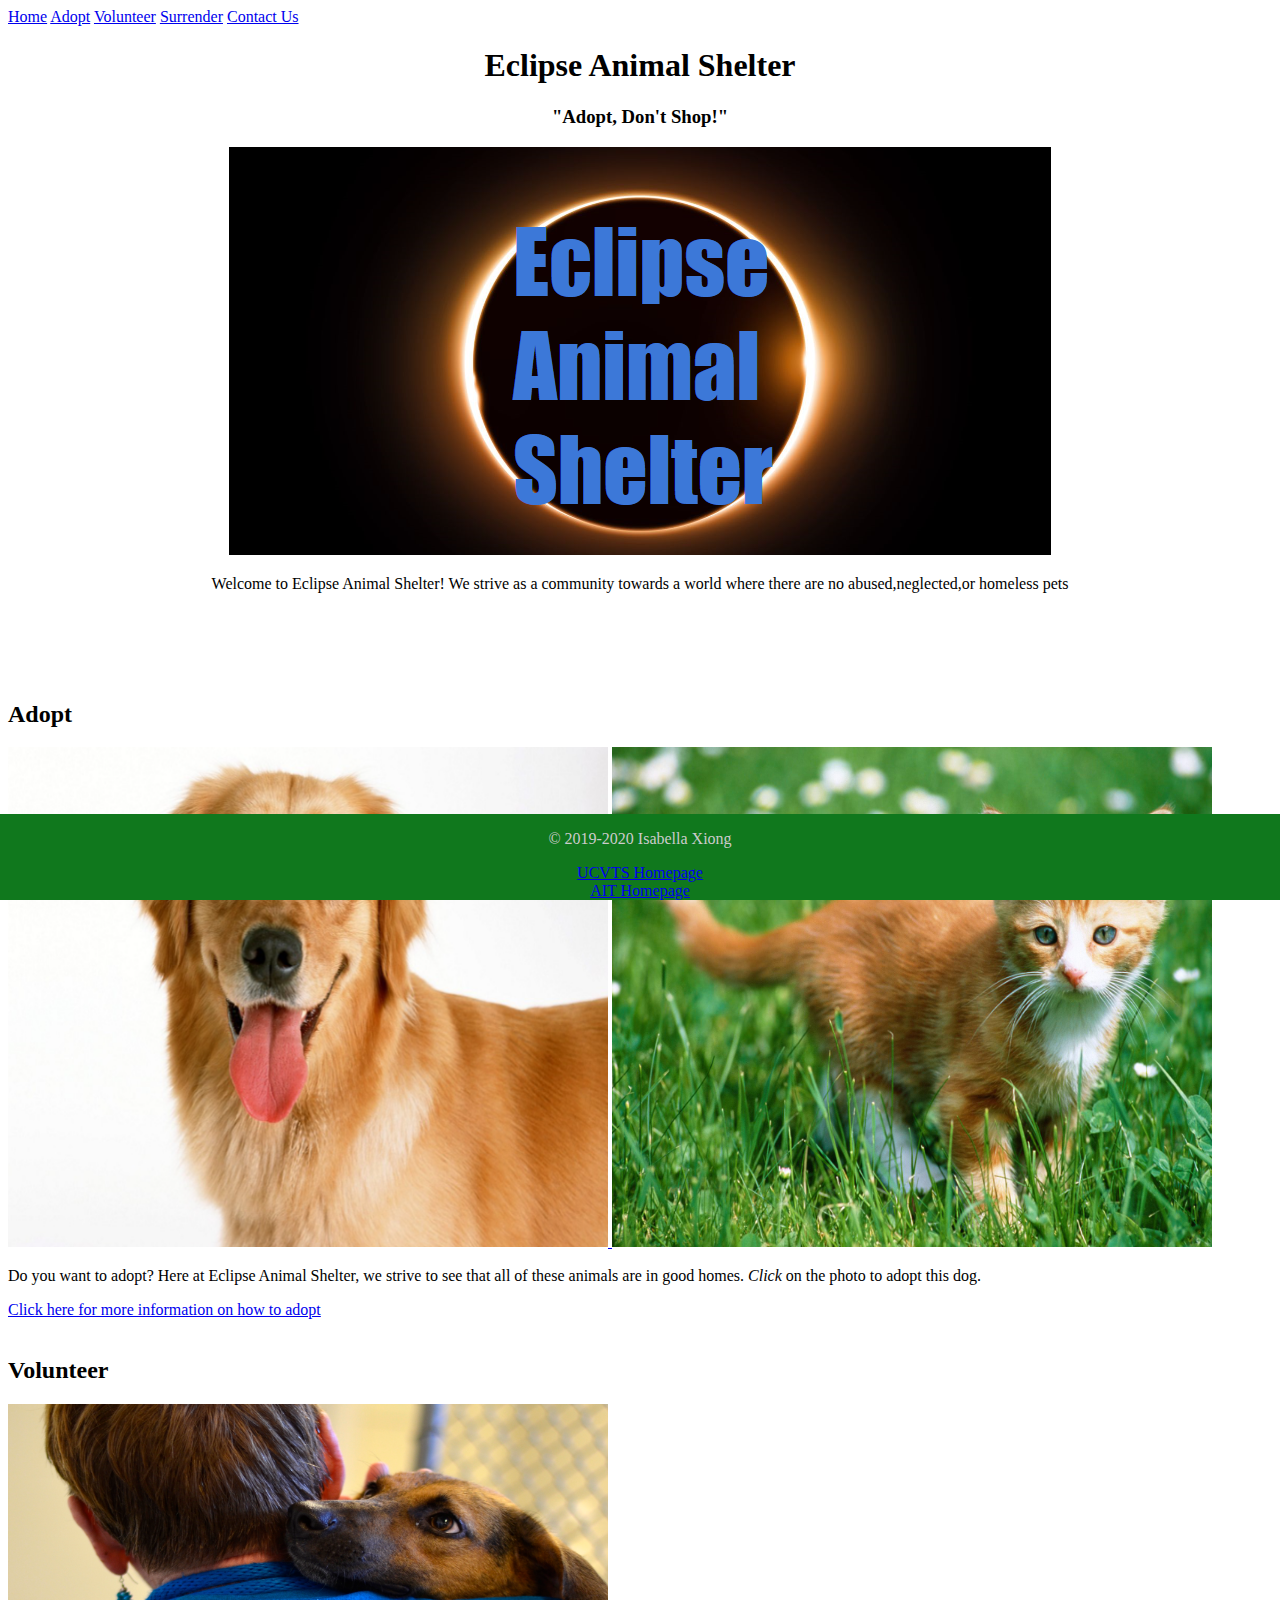
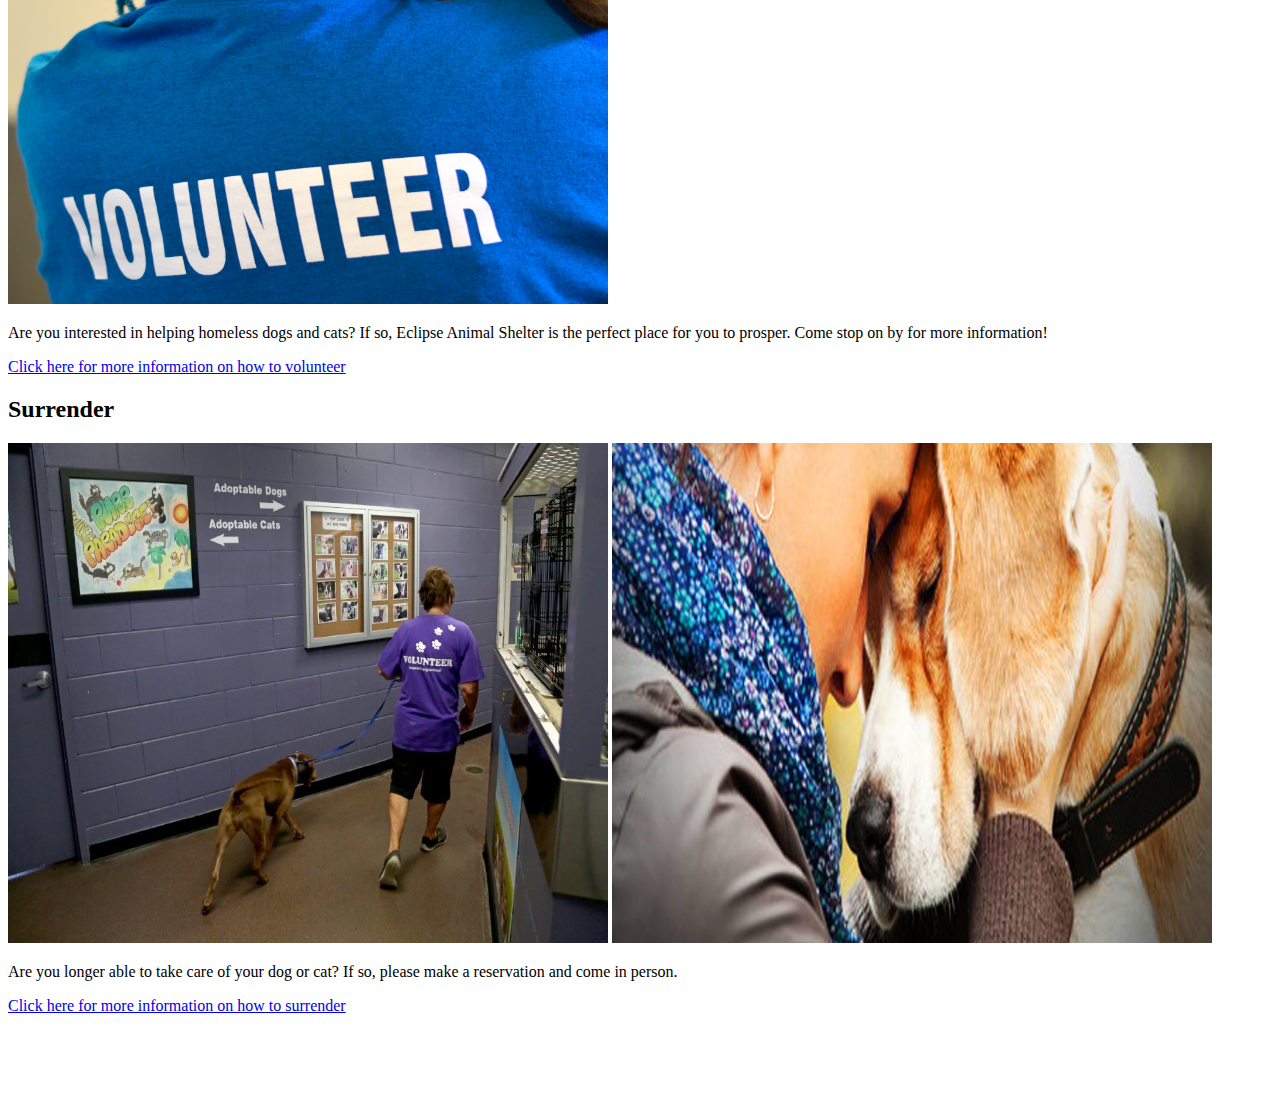
==== index.html @ 8d834b3f "finished" ====
<!DOCTYPE html>

<html>

<head>
    <title>Eclipse Animal Shelter</title>
    <link rel="stylesheet" href="styling.css" />
</head>
<header>
  <div class="header">
      <a href="index.html">Home</a>
      <a href="adopt.html">Adopt</a>
      <a href="volunteer.html">Volunteer</a>
      <a href="surrender.html">Surrender</a>
      <a href="contactus.html"> Contact Us </a>
  </div>
</header>

<body>
    <h1 class="apcsp" style="text-align:center;">Eclipse Animal Shelter</h1>
    <h3 style="text-align:center;"> "Adopt, Don't Shop!" </h3>
    <p style="text-align:center;"><img src="images/Drawing.PNG"></p>
    <p class="apcsp" style="text-align:center;"> Welcome to Eclipse Animal Shelter! We strive as a community towards a world where there are no abused,neglected,or homeless pets </p>
    <br>
    <br>
    <br>
    <br>
    <h2> Adopt </h2>
    <a href="adopt.html">
        <img src="images/GoldenR.PNG" height="500px" width="600px">
    </a>
    <img src="images/cat.jpg" height="500px" width="600px">
    <p> Do you want to adopt? Here at Eclipse Animal Shelter, we strive to see that all of these animals are in good homes. <em>Click</em> on the photo to adopt this dog. </p>
    <a href="adopt.html"> Click here for more information on how to adopt </a>
    <br>
    <br>
    <h2> Volunteer </h2>
    <img src="images/volunteer2.jpg" height="500px" width="600px" />
    <p> Are you interested in helping homeless dogs and cats? If so, Eclipse Animal Shelter is the perfect place for you to prosper. Come stop on by for more information! </p>
    <a href="volunteer.html"> Click here for more information on how to volunteer </a>
    <h2> Surrender </h2>
    <img src="images/surrender.jpg" height="500px" width="600px" />
    <img src="images/surrender2.jpg" height="500px" width="600px" />
    <p> Are you longer able to take care of your dog or cat? If so, please make a reservation and come in person. </p>
    <a href="surrender.html"> Click here for more information on how to surrender </a>
</body>
<br>
<br>
<br>
<br>
<br>
<br>
    <footer>
        <div id="fixedfooter" style="text-align:center">
            <p style="text-align:center">© 2019-2020 Isabella Xiong</p>
            <a href="https://www.ucvts.tec.nj.us/"> UCVTS Homepage </a>
            <br>
            <a href="https://www.ucvts.tec.nj.us/Page/471"> AIT Homepage </a>
            <br>
        </div>
    </footer>
</html>
---- styling.css ----
div#fixedfooter {
	position:fixed;
	bottom:0px;
	left:0px;
	width:100%;
	color:#CCC;
	background:#10781d;

}
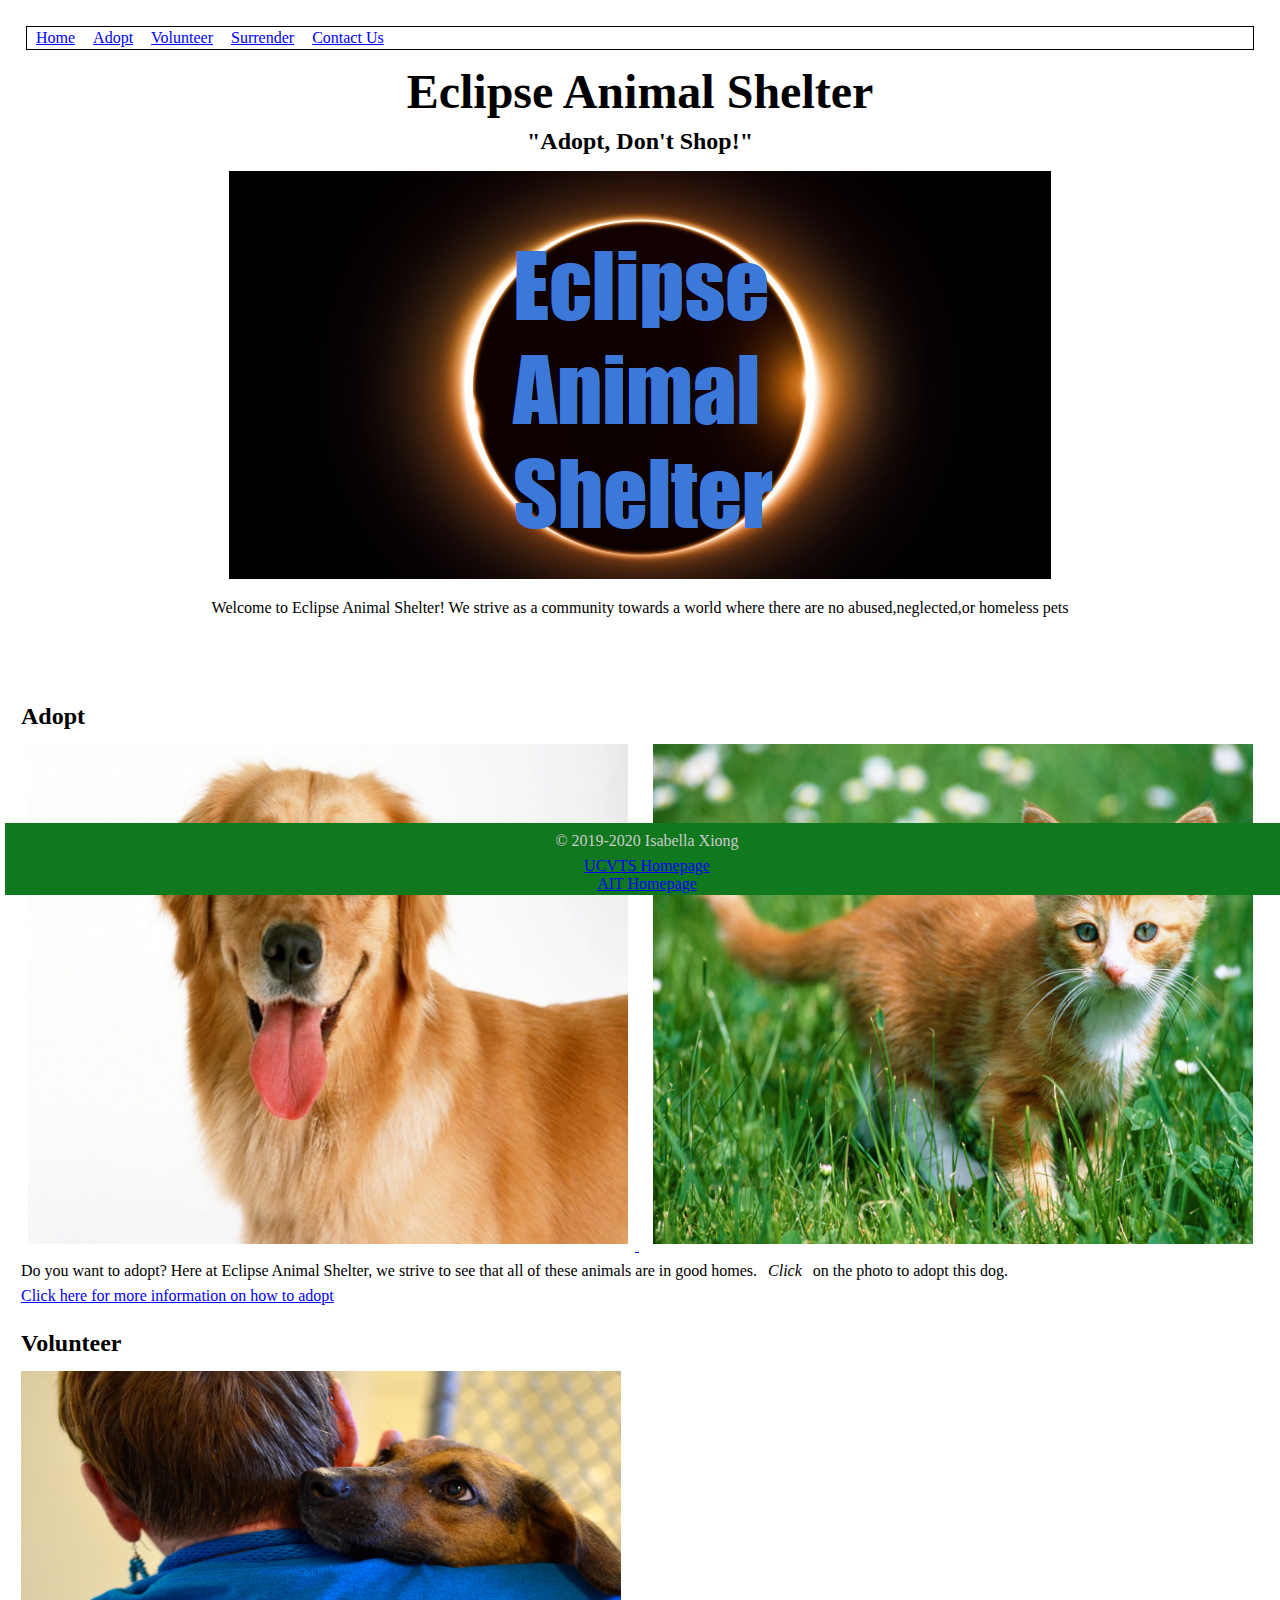
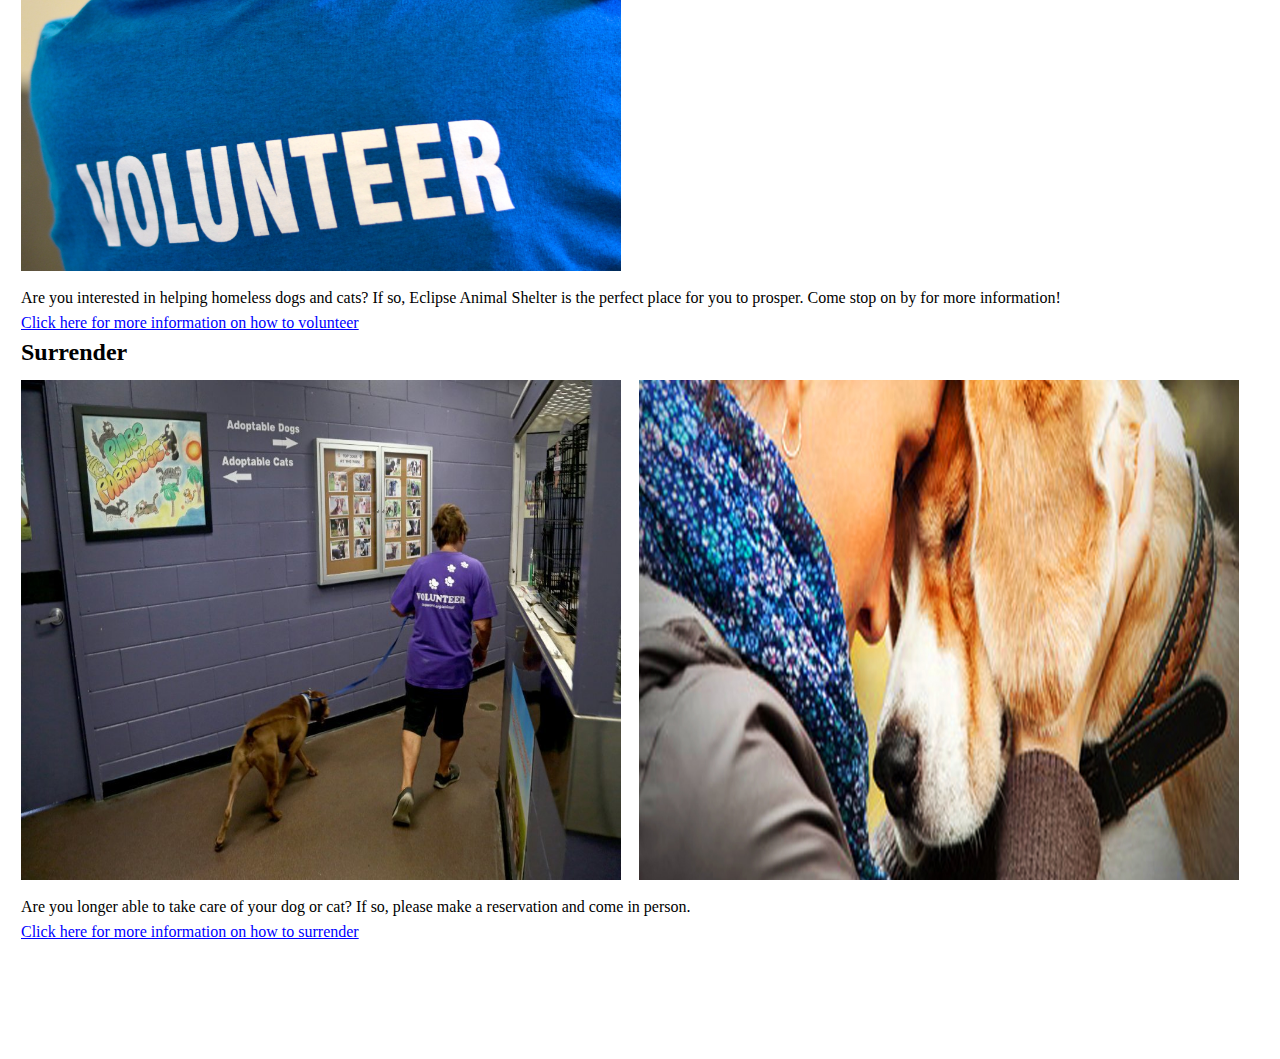
==== commit 57a8dd58: "styling" ====
--- a/index.html
+++ b/index.html
@@ -17,19 +17,19 @@
 </header>
 
 <body>
-    <h1 class="apcsp" style="text-align:center;">Eclipse Animal Shelter</h1>
-    <h3 style="text-align:center;"> "Adopt, Don't Shop!" </h3>
-    <p style="text-align:center;"><img src="images/Drawing.PNG"></p>
-    <p class="apcsp" style="text-align:center;"> Welcome to Eclipse Animal Shelter! We strive as a community towards a world where there are no abused,neglected,or homeless pets </p>
+    <h1 class="apcsp">Eclipse Animal Shelter</h1>
+    <h3 class="slogan"> "Adopt, Don't Shop!" </h3>
+    <p  class="image"><img src="images/Drawing.PNG"></p>
+    <p align=center> Welcome to Eclipse Animal Shelter! We strive as a community towards a world where there are no abused,neglected,or homeless pets </p>
     <br>
     <br>
     <br>
     <br>
     <h2> Adopt </h2>
     <a href="adopt.html">
-        <img src="images/GoldenR.PNG" height="500px" width="600px">
+        <img src="images/GoldenR.PNG" height="500px" width="600px"/>
     </a>
-    <img src="images/cat.jpg" height="500px" width="600px">
+    <img src="images/cat.jpg" height="500px" width="600px"/>
     <p> Do you want to adopt? Here at Eclipse Animal Shelter, we strive to see that all of these animals are in good homes. <em>Click</em> on the photo to adopt this dog. </p>
     <a href="adopt.html"> Click here for more information on how to adopt </a>
     <br>
--- a/styling.css
+++ b/styling.css
@@ -1,9 +1,50 @@
+.header{
+	color:black;
+	font-size:14;
+	border: 1px solid black;
+}
 div#fixedfooter {
 	position:fixed;
 	bottom:0px;
 	left:0px;
 	width:100%;
 	color:#CCC;
-	background:#10781d;
+	background:#10781d
 
 }
+.centering {
+	text-align:left;
+}
+table {
+	border: 1px solid black;
+}
+td{
+	border:1px solid black;
+	padding: 10px;
+}
+h1{
+	font-size:48px;
+	text-align:center;
+}
+h3{
+	text-align:center;
+}
+* {
+	margin:5px;
+	padding:2px;
+}
+.image{
+	text-align:center;
+}
+.slogan{
+	font-size:24px;
+}
+a{
+	color:blue;
+}
+a:hover{
+	color:black;
+}
+a:visited{
+	color:blue;
+}
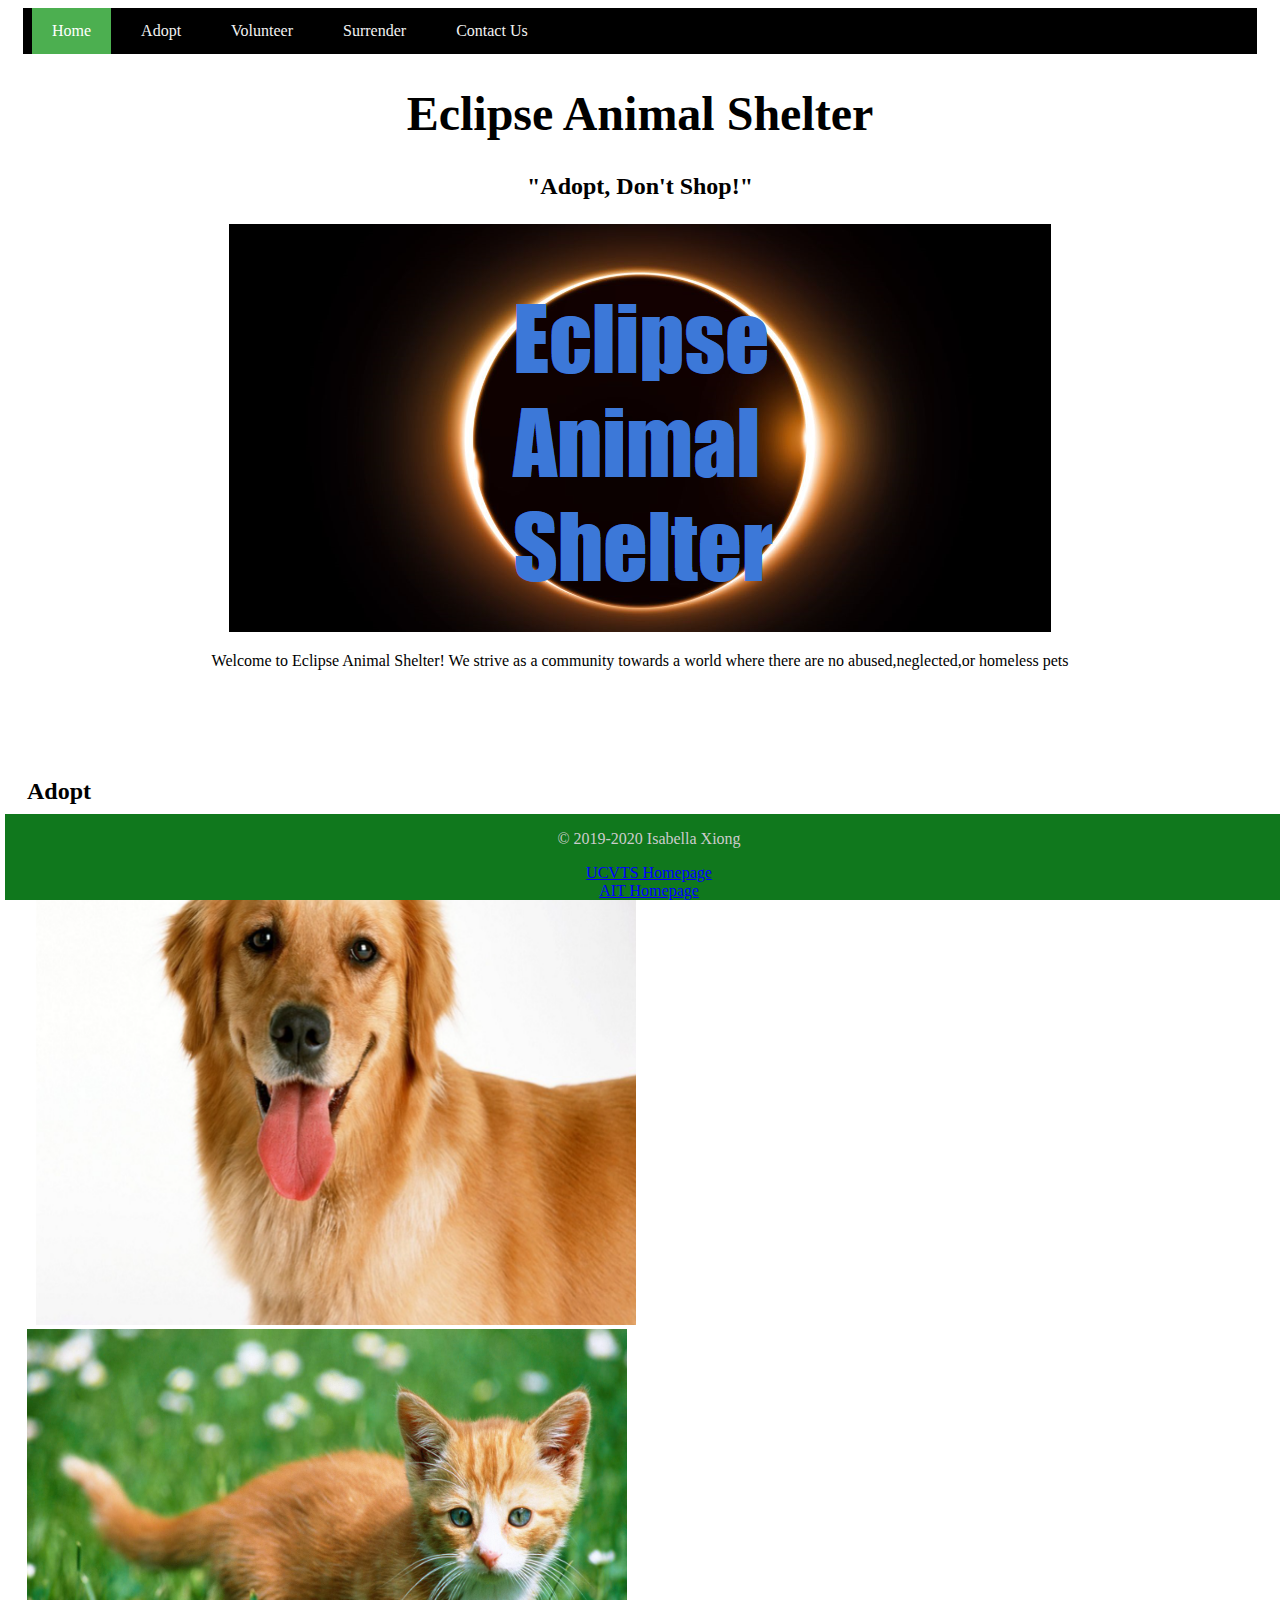
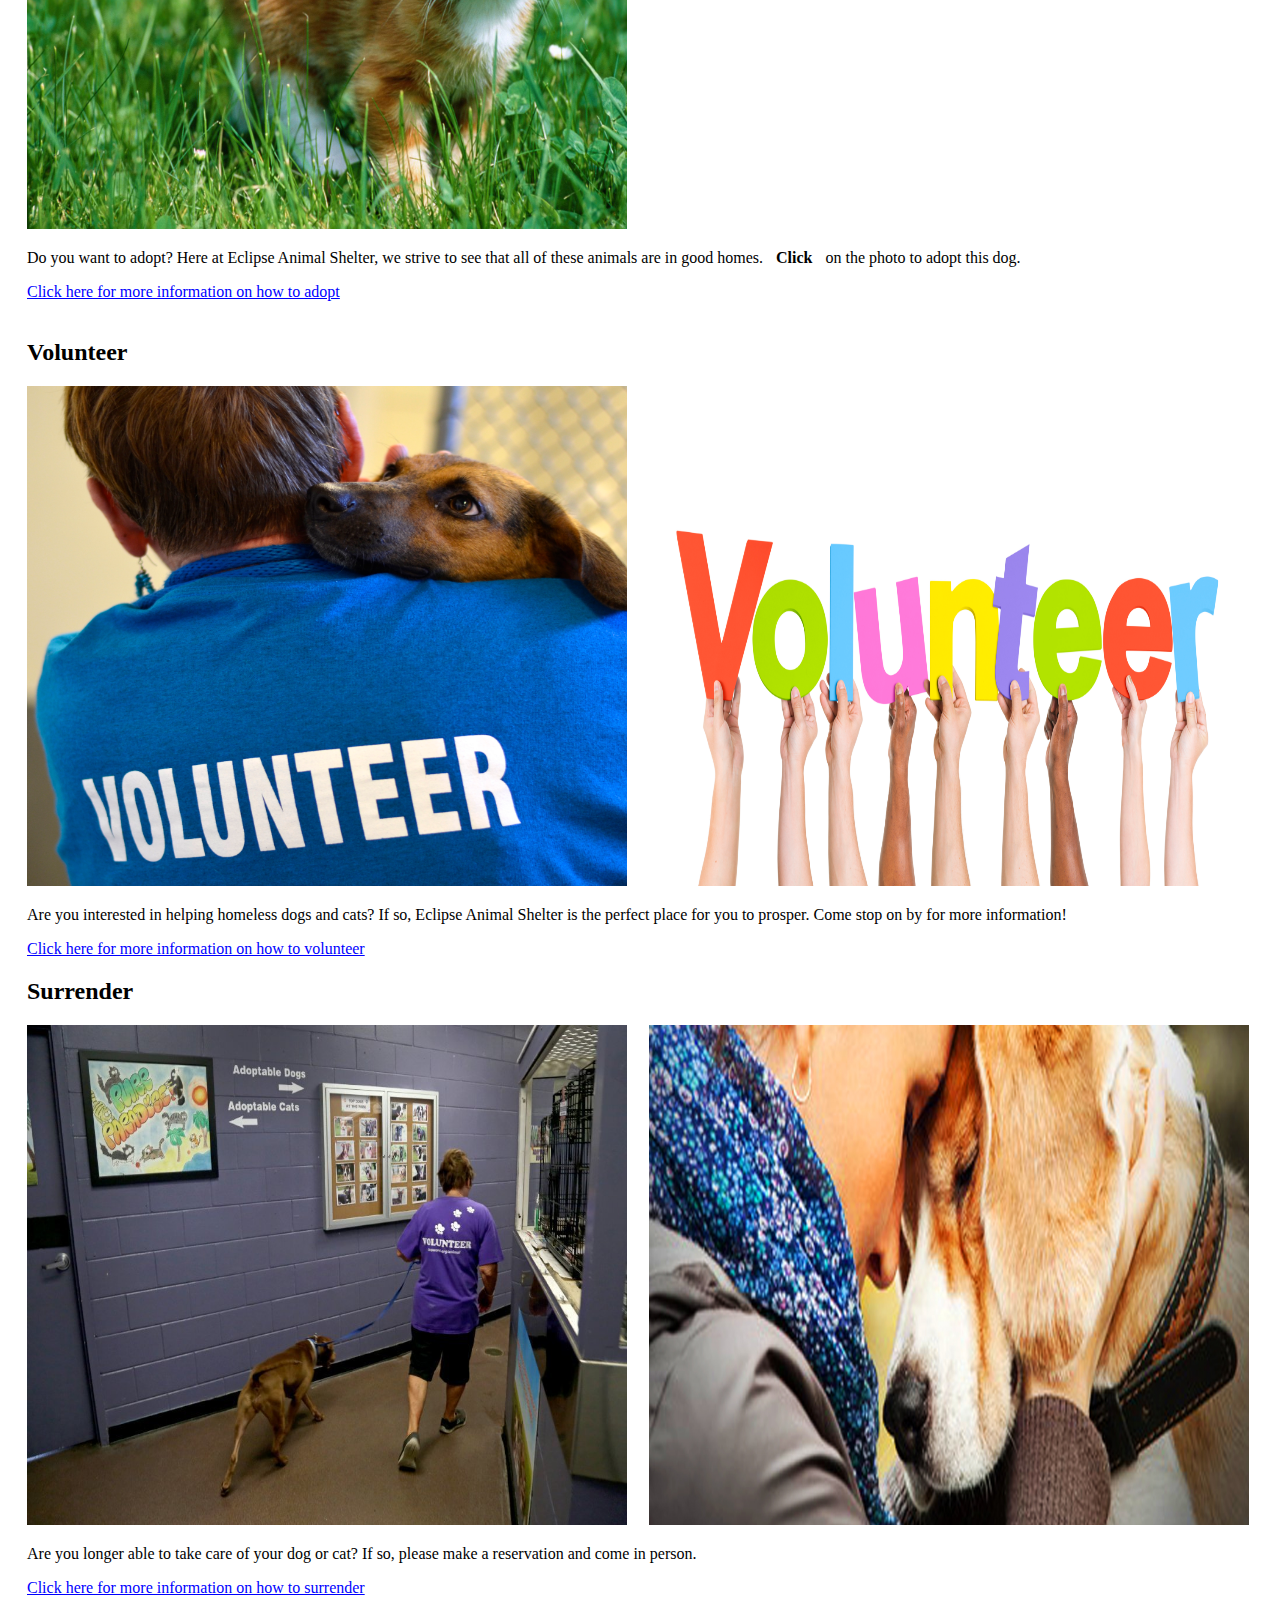
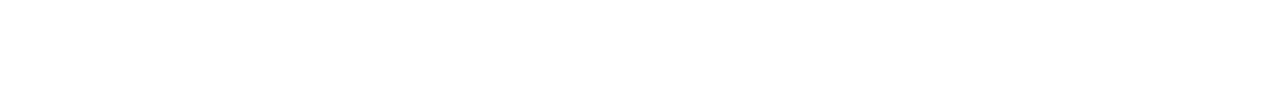
==== commit 62a946d9: "styling" ====
--- a/index.html
+++ b/index.html
@@ -6,17 +6,15 @@
     <title>Eclipse Animal Shelter</title>
     <link rel="stylesheet" href="styling.css" />
 </head>
-<header>
+
+<body>
   <div class="header">
-      <a href="index.html">Home</a>
+      <a class="active" href="index.html">Home</a>
       <a href="adopt.html">Adopt</a>
       <a href="volunteer.html">Volunteer</a>
       <a href="surrender.html">Surrender</a>
       <a href="contactus.html"> Contact Us </a>
   </div>
-</header>
-
-<body>
     <h1 class="apcsp">Eclipse Animal Shelter</h1>
     <h3 class="slogan"> "Adopt, Don't Shop!" </h3>
     <p  class="image"><img src="images/Drawing.PNG"></p>
@@ -30,12 +28,13 @@
         <img src="images/GoldenR.PNG" height="500px" width="600px"/>
     </a>
     <img src="images/cat.jpg" height="500px" width="600px"/>
-    <p> Do you want to adopt? Here at Eclipse Animal Shelter, we strive to see that all of these animals are in good homes. <em>Click</em> on the photo to adopt this dog. </p>
+    <p> Do you want to adopt? Here at Eclipse Animal Shelter, we strive to see that all of these animals are in good homes. <strong>Click</strong> on the photo to adopt this dog. </p>
     <a href="adopt.html"> Click here for more information on how to adopt </a>
     <br>
     <br>
     <h2> Volunteer </h2>
     <img src="images/volunteer2.jpg" height="500px" width="600px" />
+    <img src="images/Volunteer.jpg" height="500px" width="600px"/>
     <p> Are you interested in helping homeless dogs and cats? If so, Eclipse Animal Shelter is the perfect place for you to prosper. Come stop on by for more information! </p>
     <a href="volunteer.html"> Click here for more information on how to volunteer </a>
     <h2> Surrender </h2>
@@ -51,8 +50,8 @@
 <br>
 <br>
     <footer>
-        <div id="fixedfooter" style="text-align:center">
-            <p style="text-align:center">© 2019-2020 Isabella Xiong</p>
+        <div id="fixedfooter" >
+            <p> © 2019-2020 Isabella Xiong</p>
             <a href="https://www.ucvts.tec.nj.us/"> UCVTS Homepage </a>
             <br>
             <a href="https://www.ucvts.tec.nj.us/Page/471"> AIT Homepage </a>
--- a/styling.css
+++ b/styling.css
@@ -1,16 +1,49 @@
 .header{
+	background-color:black;
+  color:white;
+	overflow:hidden;
+}
+.header a{
+	float: left;
+  color: #f2f2f2;
+	background-color: #000000;
+  text-align: center;
+  padding: 14px 20px;
+  text-decoration: none;
+  font-size: 16px;
+}
+.header a:hover{
+	background-color:#ddd;
+	color: black;
+}
+.header a.active{
+	background-color:#4CAF50;
+	color:white;
+}
+a{
+	color:blue;
+}
+a:hover{
 	color:black;
-	font-size:14;
-	border: 1px solid black;
 }
 div#fixedfooter {
 	position:fixed;
+	align-content: center;
+	text-align: center;
 	bottom:0px;
 	left:0px;
 	width:100%;
 	color:#CCC;
 	background:#10781d
-
+}
+#picture{
+	text-align: center;
+}
+#popular_dog_list{
+	float:right;
+}
+#popular_cat_list{
+	text-align:left;
 }
 .centering {
 	text-align:left;
@@ -30,8 +63,10 @@
 	text-align:center;
 }
 * {
-	margin:5px;
-	padding:2px;
+	margin-left:5px;
+	margin-right:5px;
+	padding-left:4px;
+	padding-right:4px;
 }
 .image{
 	text-align:center;
@@ -39,12 +74,3 @@
 .slogan{
 	font-size:24px;
 }
-a{
-	color:blue;
-}
-a:hover{
-	color:black;
-}
-a:visited{
-	color:blue;
-}
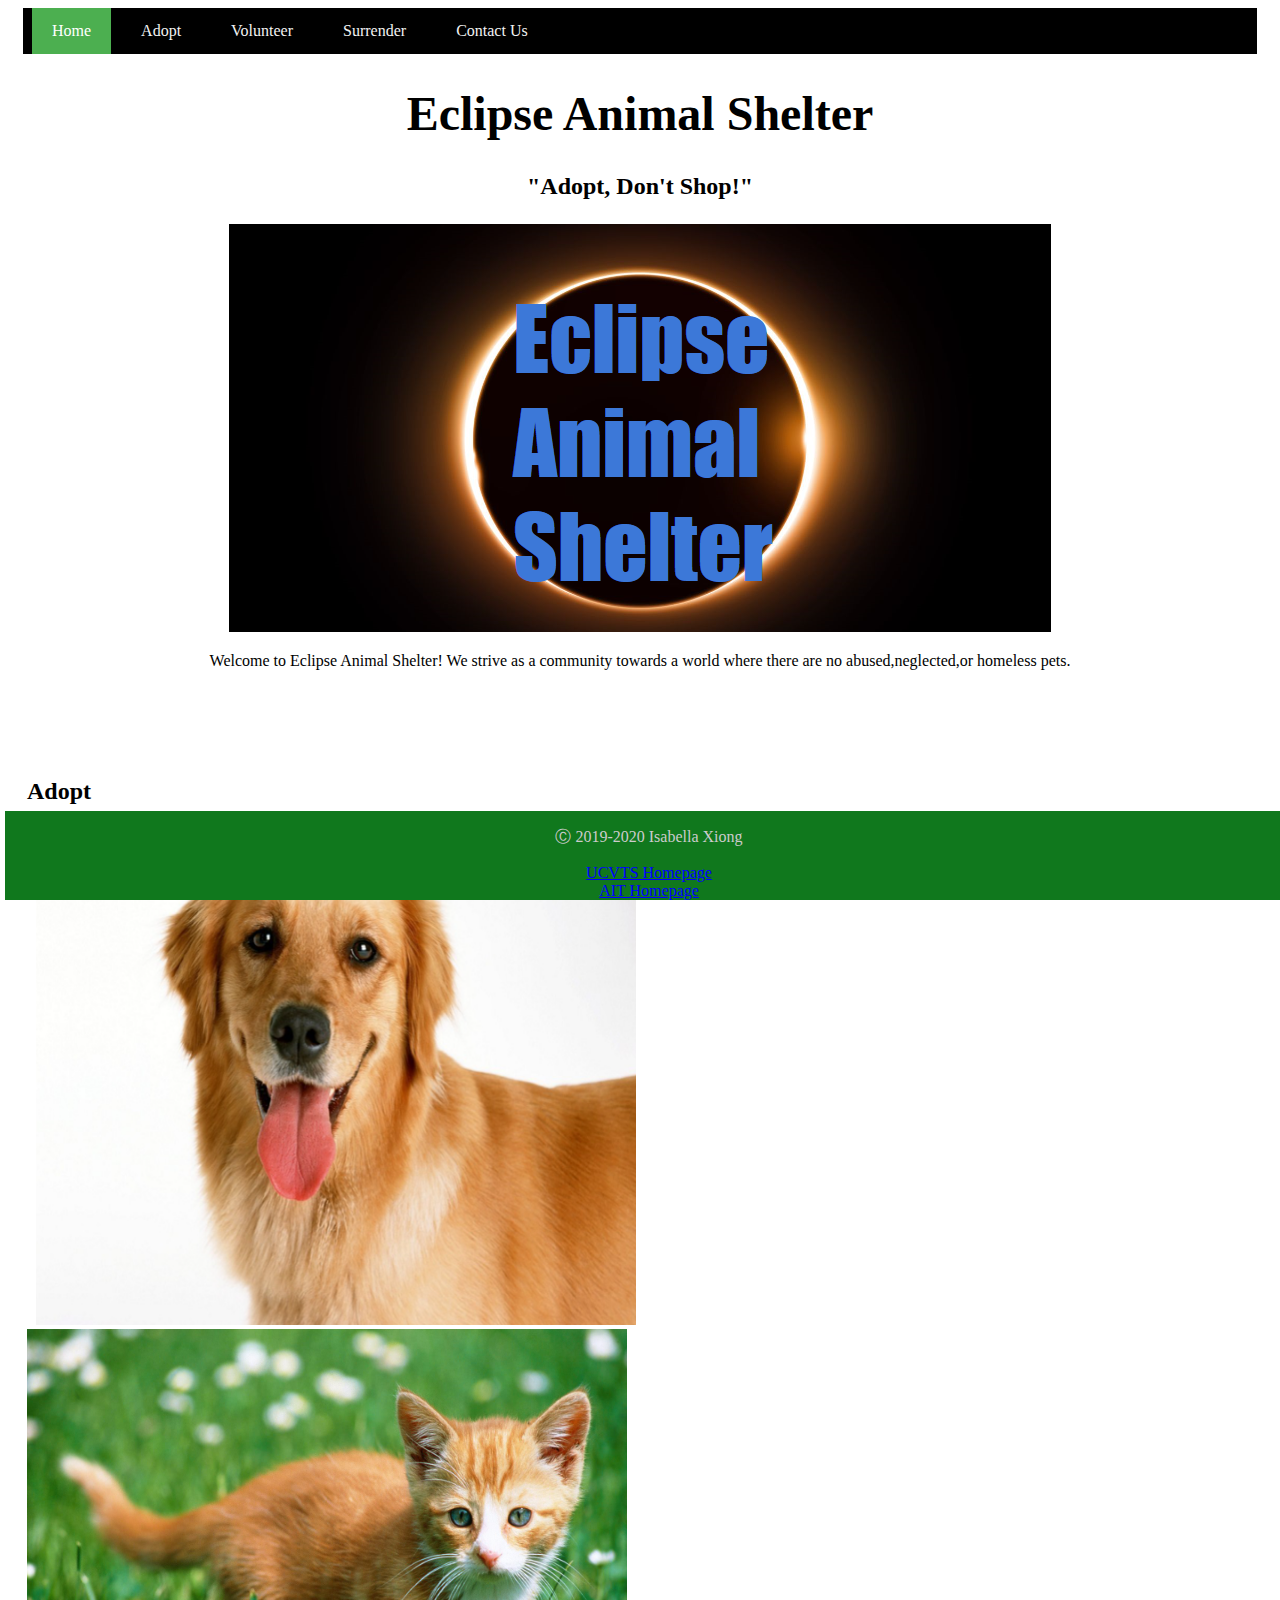
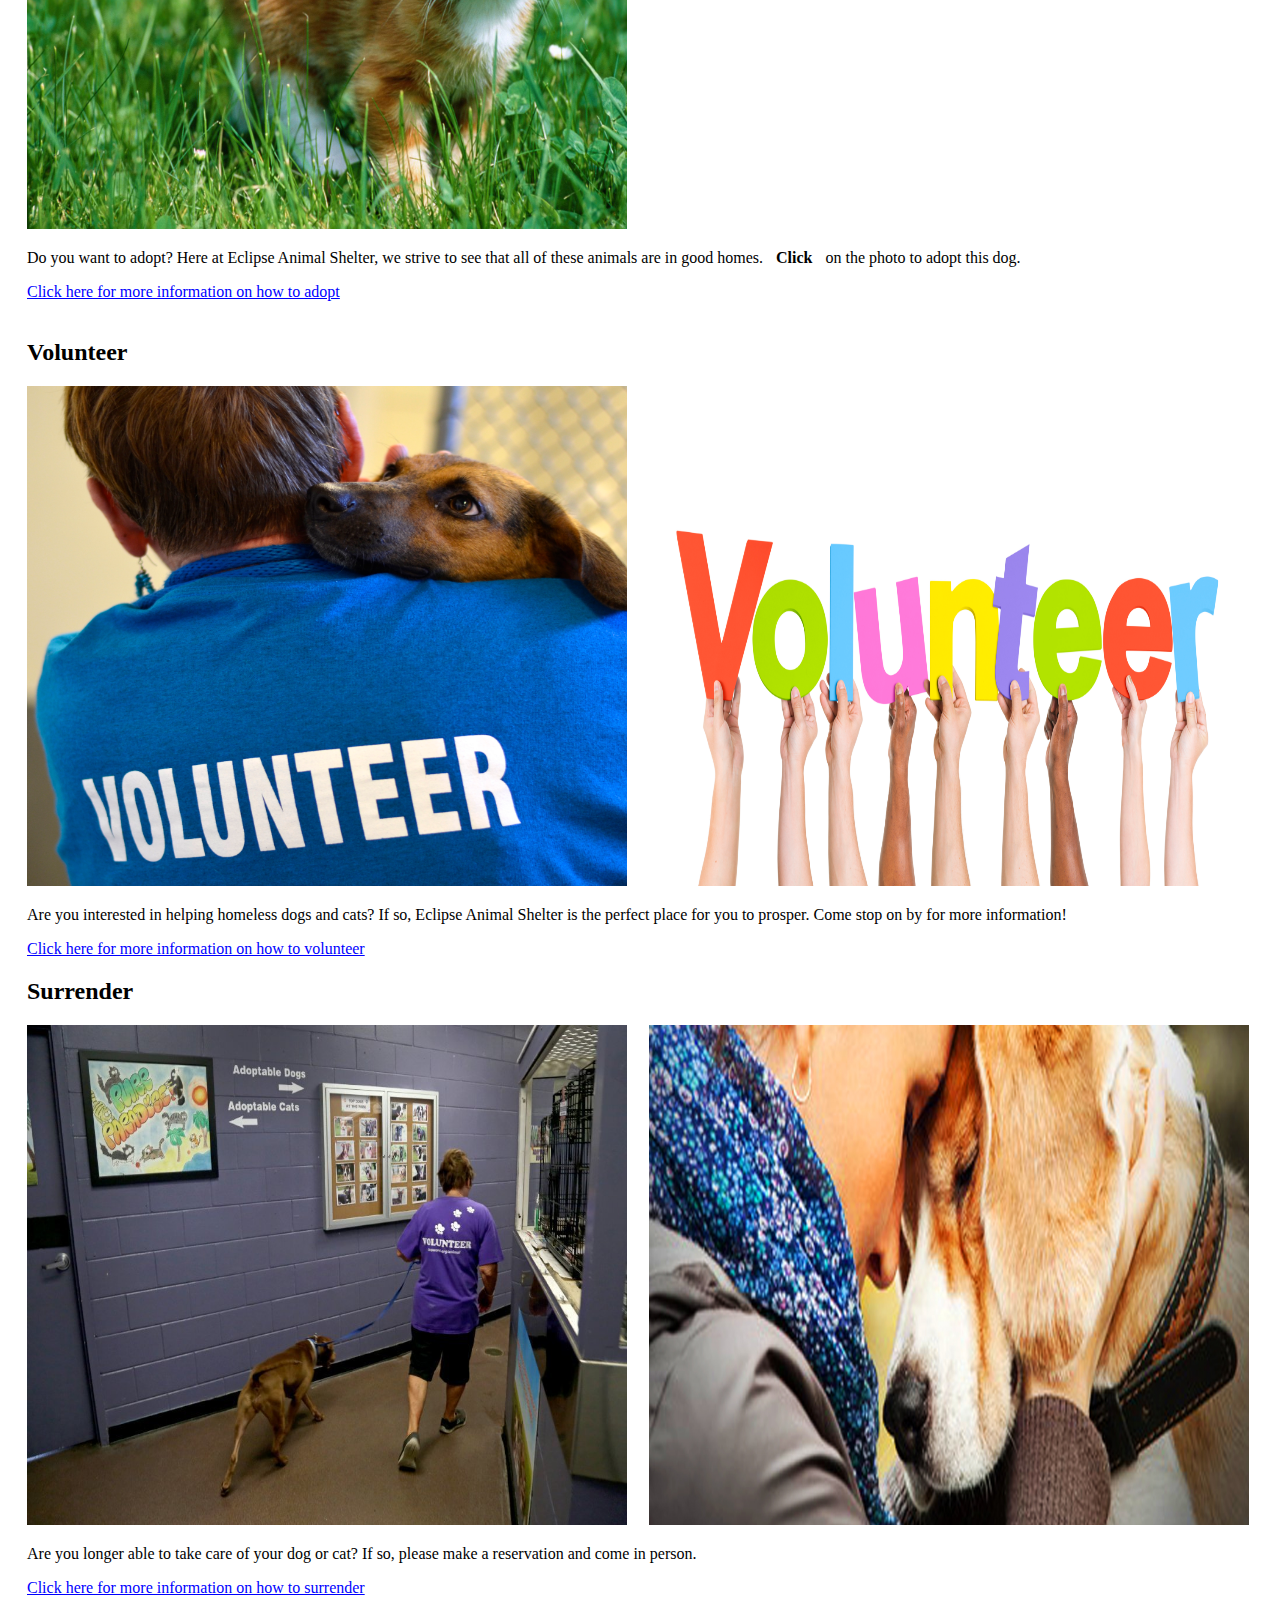
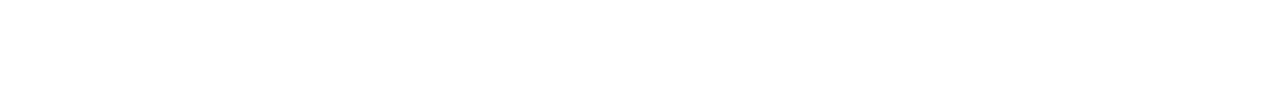
==== commit 4bcb5a4e: "styling" ====
--- a/index.html
+++ b/index.html
@@ -4,7 +4,7 @@
 
 <head>
     <title>Eclipse Animal Shelter</title>
-    <link rel="stylesheet" href="styling.css" />
+    <link rel="stylesheet" href="styles/styling.css" />
 </head>
 
 <body>
@@ -18,28 +18,28 @@
     <h1 class="apcsp">Eclipse Animal Shelter</h1>
     <h3 class="slogan"> "Adopt, Don't Shop!" </h3>
     <p  class="image"><img src="images/Drawing.PNG"></p>
-    <p align=center> Welcome to Eclipse Animal Shelter! We strive as a community towards a world where there are no abused,neglected,or homeless pets </p>
-    <br>
-    <br>
-    <br>
-    <br>
+    <p align=center> Welcome to Eclipse Animal Shelter! We strive as a community towards a world where there are no abused,neglected,or homeless pets. </p>
+    <br/>
+    <br/>
+    <br/>
+    <br/>
     <h2> Adopt </h2>
     <a href="adopt.html">
-        <img src="images/GoldenR.PNG" height="500px" width="600px"/>
+        <img class="images" src="images/GoldenR.PNG"/>
     </a>
-    <img src="images/cat.jpg" height="500px" width="600px"/>
+    <img class="images"src="images/cat.jpg"/>
     <p> Do you want to adopt? Here at Eclipse Animal Shelter, we strive to see that all of these animals are in good homes. <strong>Click</strong> on the photo to adopt this dog. </p>
     <a href="adopt.html"> Click here for more information on how to adopt </a>
     <br>
     <br>
     <h2> Volunteer </h2>
-    <img src="images/volunteer2.jpg" height="500px" width="600px" />
-    <img src="images/Volunteer.jpg" height="500px" width="600px"/>
+    <img class="images" src="images/volunteer2.jpg" />
+    <img class="images" src="images/Volunteer.jpg" height="500px" width="600px"/>
     <p> Are you interested in helping homeless dogs and cats? If so, Eclipse Animal Shelter is the perfect place for you to prosper. Come stop on by for more information! </p>
     <a href="volunteer.html"> Click here for more information on how to volunteer </a>
     <h2> Surrender </h2>
-    <img src="images/surrender.jpg" height="500px" width="600px" />
-    <img src="images/surrender2.jpg" height="500px" width="600px" />
+    <img class="images" src="images/surrender.jpg"/>
+    <img class="images" src="images/surrender2.jpg"/>
     <p> Are you longer able to take care of your dog or cat? If so, please make a reservation and come in person. </p>
     <a href="surrender.html"> Click here for more information on how to surrender </a>
 </body>
@@ -50,8 +50,8 @@
 <br>
 <br>
     <footer>
-        <div id="fixedfooter" >
-            <p> © 2019-2020 Isabella Xiong</p>
+      <div id="fixedfooter">
+            <p> &#9400 2019-2020 Isabella Xiong</p>
             <a href="https://www.ucvts.tec.nj.us/"> UCVTS Homepage </a>
             <br>
             <a href="https://www.ucvts.tec.nj.us/Page/471"> AIT Homepage </a>
--- a/styles/styling.css
+++ b/styles/styling.css
@@ -0,0 +1,80 @@
+.header{
+	background-color:black;
+  color:white;
+	overflow:hidden;
+}
+.header a{
+	float: left;
+  color: #f2f2f2;
+	background-color: #000000;
+  text-align: center;
+  padding: 14px 20px;
+  text-decoration: none;
+  font-size: 16px;
+}
+.header a:hover{
+	background-color:#ddd;
+	color: black;
+}
+.header a.active{
+	background-color:#4CAF50;
+	color:white;
+}
+a{
+	color:blue;
+}
+a:hover{
+	color:black;
+}
+div#fixedfooter {
+	position:fixed;
+	align-content: center;
+	text-align: center;
+	bottom:0px;
+	left:0px;
+	width:100%;
+	color:#CCC;
+	background:#10781d
+}
+#picture{
+	text-align: center;
+}
+#popular_dog_list{
+	float:right;
+}
+#popular_cat_list{
+	text-align:left;
+}
+.centering {
+	text-align:left;
+}
+div table {
+	border: 1px solid black;
+}
+td{
+	border:1px solid black;
+	padding: 10px;
+}
+h1{
+	font-size:48px;
+	text-align:center;
+}
+h3{
+	text-align:center;
+}
+* {
+	margin-left:5px;
+	margin-right:5px;
+	padding-left:4px;
+	padding-right:4px;
+}
+.image{
+	text-align:center;
+}
+.slogan{
+	font-size:24px;
+}
+.images{
+	height: 500px;
+	width: 600px;
+}
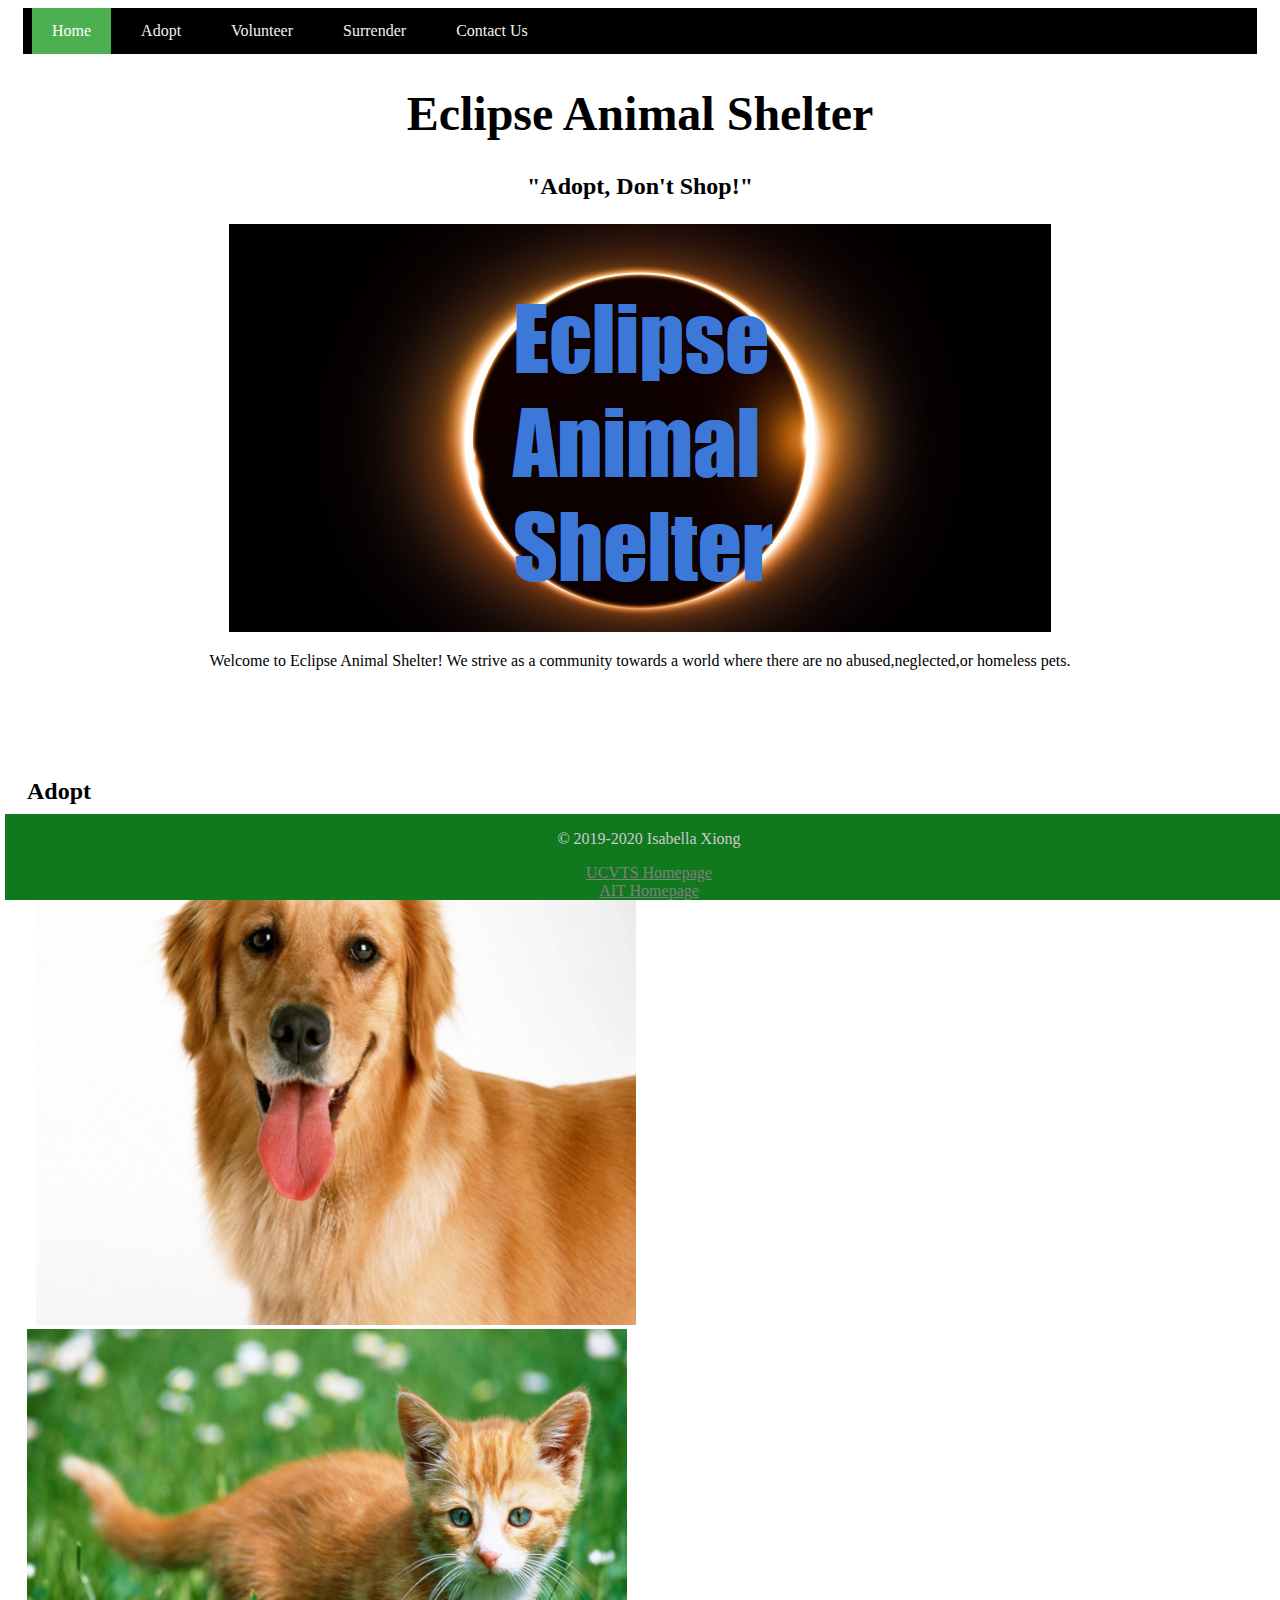
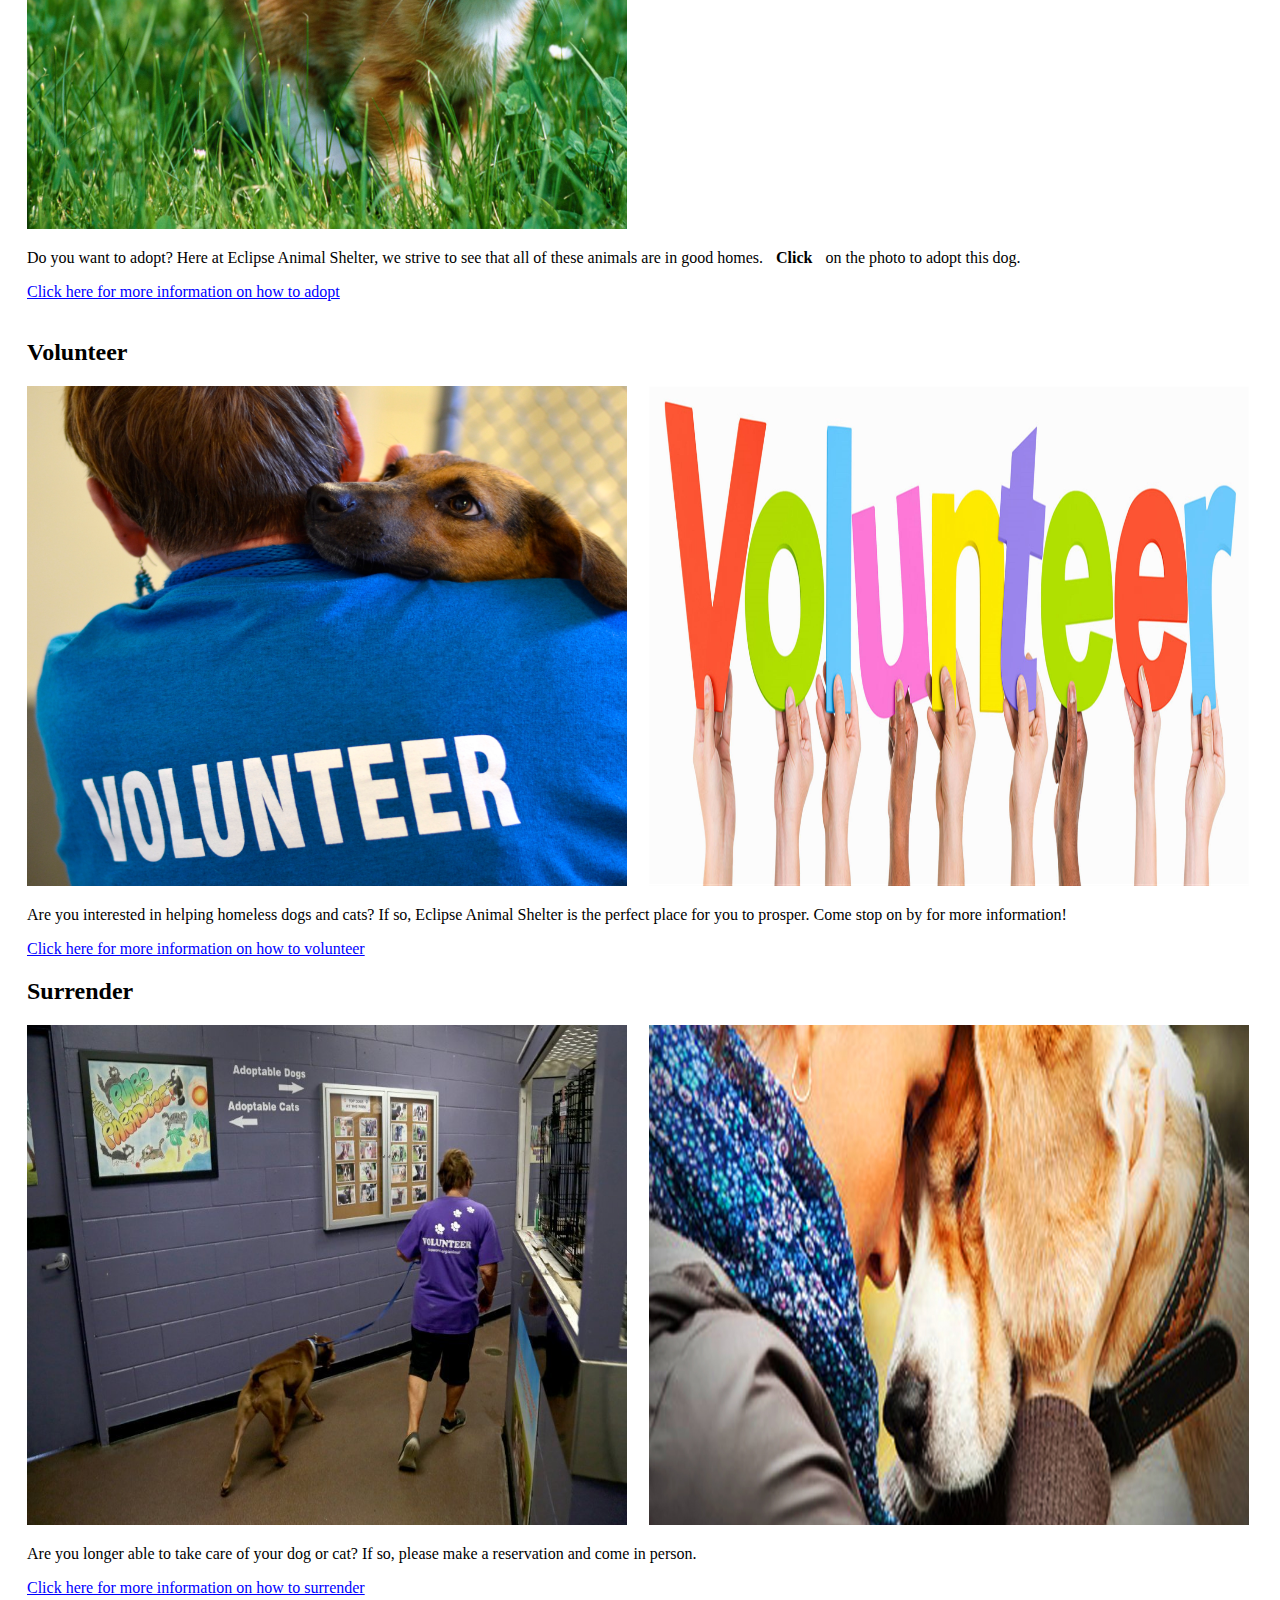
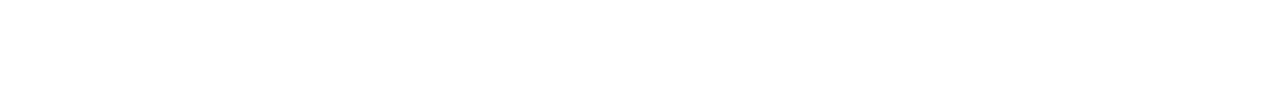
==== commit 888fcd65: "styling" ====
--- a/index.html
+++ b/index.html
@@ -1,61 +1,58 @@
 <!DOCTYPE html>
-
 <html>
-
-<head>
-    <title>Eclipse Animal Shelter</title>
-    <link rel="stylesheet" href="styles/styling.css" />
-</head>
-
-<body>
-  <div class="header">
-      <a class="active" href="index.html">Home</a>
-      <a href="adopt.html">Adopt</a>
-      <a href="volunteer.html">Volunteer</a>
-      <a href="surrender.html">Surrender</a>
-      <a href="contactus.html"> Contact Us </a>
-  </div>
-    <h1 class="apcsp">Eclipse Animal Shelter</h1>
-    <h3 class="slogan"> "Adopt, Don't Shop!" </h3>
-    <p  class="image"><img src="images/Drawing.PNG"></p>
-    <p align=center> Welcome to Eclipse Animal Shelter! We strive as a community towards a world where there are no abused,neglected,or homeless pets. </p>
-    <br/>
-    <br/>
-    <br/>
-    <br/>
-    <h2> Adopt </h2>
-    <a href="adopt.html">
-        <img class="images" src="images/GoldenR.PNG"/>
-    </a>
-    <img class="images"src="images/cat.jpg"/>
-    <p> Do you want to adopt? Here at Eclipse Animal Shelter, we strive to see that all of these animals are in good homes. <strong>Click</strong> on the photo to adopt this dog. </p>
-    <a href="adopt.html"> Click here for more information on how to adopt </a>
-    <br>
-    <br>
-    <h2> Volunteer </h2>
-    <img class="images" src="images/volunteer2.jpg" />
-    <img class="images" src="images/Volunteer.jpg" height="500px" width="600px"/>
-    <p> Are you interested in helping homeless dogs and cats? If so, Eclipse Animal Shelter is the perfect place for you to prosper. Come stop on by for more information! </p>
-    <a href="volunteer.html"> Click here for more information on how to volunteer </a>
-    <h2> Surrender </h2>
-    <img class="images" src="images/surrender.jpg"/>
-    <img class="images" src="images/surrender2.jpg"/>
-    <p> Are you longer able to take care of your dog or cat? If so, please make a reservation and come in person. </p>
-    <a href="surrender.html"> Click here for more information on how to surrender </a>
-</body>
-<br>
-<br>
-<br>
-<br>
-<br>
-<br>
-    <footer>
+   <head>
+      <title>Eclipse Animal Shelter</title>
+      <link rel="stylesheet" href="styles/styling.css" />
+   </head>
+   <body>
+      <div class="header">
+         <a class="active" href="index.html">Home</a>
+         <a href="adopt.html">Adopt</a>
+         <a href="volunteer.html">Volunteer</a>
+         <a href="surrender.html">Surrender</a>
+         <a href="contactus.html"> Contact Us </a>
+      </div>
+      <h1 class="apcsp">Eclipse Animal Shelter</h1>
+      <h3 class="slogan"> "Adopt, Don't Shop!" </h3>
+      <p  class="image"><img src="images/Drawing.PNG"></p>
+      <p align=center> Welcome to Eclipse Animal Shelter! We strive as a community towards a world where there are no abused,neglected,or homeless pets. </p>
+      <br/>
+      <br/>
+      <br/>
+      <br/>
+      <h2> Adopt </h2>
+      <a href="adopt.html">
+      <img class="images" src="images/GoldenR.PNG"/>
+      </a>
+      <img class="images"src="images/cat.jpg"/>
+      <p> Do you want to adopt? Here at Eclipse Animal Shelter, we strive to see that all of these animals are in good homes. <strong>Click</strong> on the photo to adopt this dog. </p>
+      <a href="adopt.html"> Click here for more information on how to adopt </a>
+      <br/>
+      <br/>
+      <h2> Volunteer </h2>
+      <img class="images" src="images/volunteer2.jpg" />
+      <img class="images" src="images/Volunteer.jpg"/>
+      <p> Are you interested in helping homeless dogs and cats? If so, Eclipse Animal Shelter is the perfect place for you to prosper. Come stop on by for more information! </p>
+      <a href="volunteer.html"> Click here for more information on how to volunteer </a>
+      <h2> Surrender </h2>
+      <img class="images" src="images/surrender.jpg"/>
+      <img class="images" src="images/surrender2.jpg"/>
+      <p> Are you longer able to take care of your dog or cat? If so, please make a reservation and come in person. </p>
+      <a href="surrender.html"> Click here for more information on how to surrender </a>
+   </body>
+   <br/>
+   <br/>
+   <br/>
+   <br/>
+   <br/>
+   <br/>
+   <footer>
       <div id="fixedfooter">
-            <p> &#9400 2019-2020 Isabella Xiong</p>
-            <a href="https://www.ucvts.tec.nj.us/"> UCVTS Homepage </a>
-            <br>
-            <a href="https://www.ucvts.tec.nj.us/Page/471"> AIT Homepage </a>
-            <br>
-        </div>
-    </footer>
+         <p>© 2019-2020 Isabella Xiong</p>
+         <a href="https://www.ucvts.tec.nj.us/"> UCVTS Homepage </a>
+         <br/>
+         <a href="https://www.ucvts.tec.nj.us/Page/471"> AIT Homepage </a>
+         <br/>
+      </div>
+   </footer>
 </html>
--- a/styles/styling.css
+++ b/styles/styling.css
@@ -1,3 +1,9 @@
+* {
+	margin-left:5px;
+	margin-right:5px;
+	padding-left:4px;
+	padding-right:4px;
+}
 .header{
 	background-color:black;
   color:white;
@@ -36,8 +42,10 @@
 	color:#CCC;
 	background:#10781d
 }
-#picture{
-	text-align: center;
+.picture{
+	text-align:center;
+  height: 500px;
+	width: 700px;
 }
 #popular_dog_list{
 	float:right;
@@ -50,6 +58,7 @@
 }
 div table {
 	border: 1px solid black;
+	text-align: left;
 }
 td{
 	border:1px solid black;
@@ -62,12 +71,7 @@
 h3{
 	text-align:center;
 }
-* {
-	margin-left:5px;
-	margin-right:5px;
-	padding-left:4px;
-	padding-right:4px;
-}
+
 .image{
 	text-align:center;
 }
@@ -78,3 +82,14 @@
 	height: 500px;
 	width: 600px;
 }
+.dogimage{
+	height:400px;
+	width:800px;
+	text-align: center;
+}
+a[href="https://www.ucvts.tec.nj.us/"] {
+	color:gray;
+}
+a[href="https://www.ucvts.tec.nj.us/Page/471"]{
+	color:gray;
+}
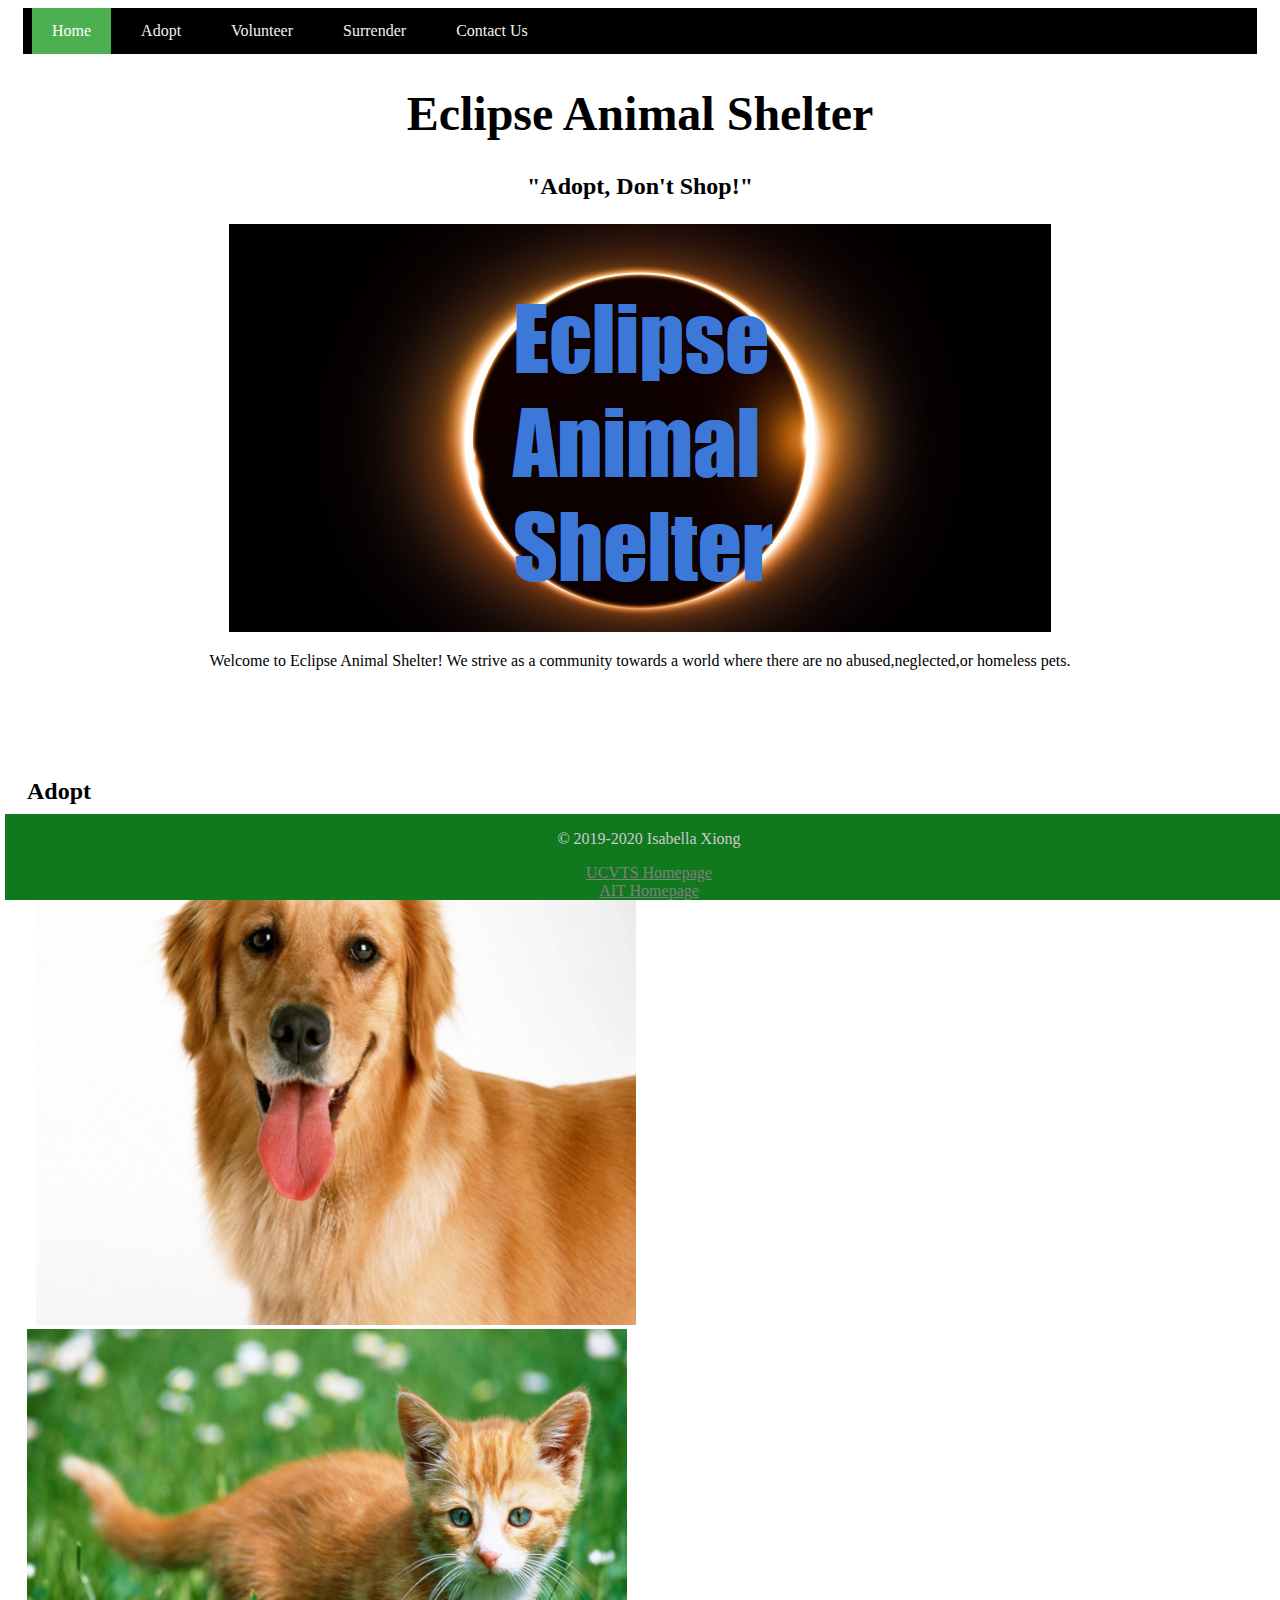
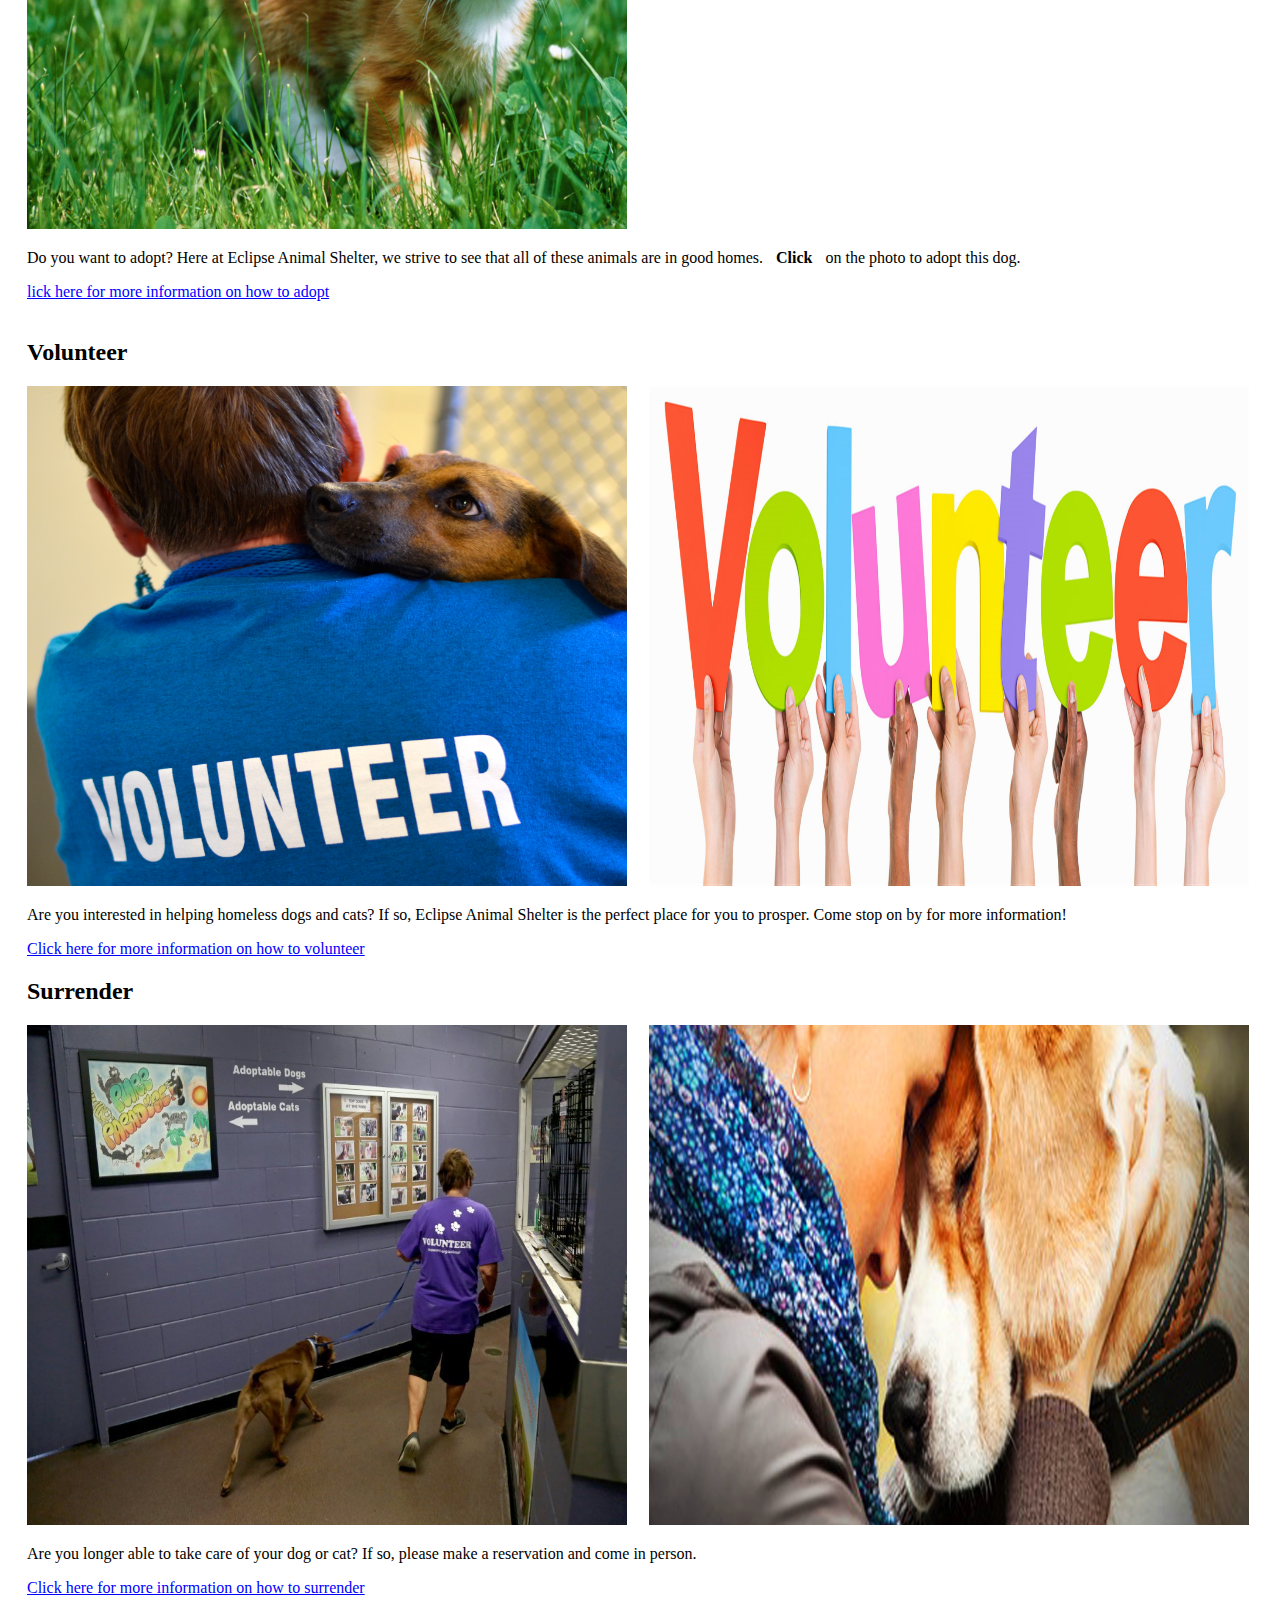
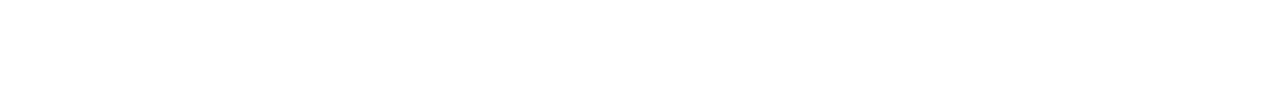
==== commit 8cae6751: "test" ====
--- a/index.html
+++ b/index.html
@@ -26,7 +26,7 @@
       </a>
       <img class="images"src="images/cat.jpg"/>
       <p> Do you want to adopt? Here at Eclipse Animal Shelter, we strive to see that all of these animals are in good homes. <strong>Click</strong> on the photo to adopt this dog. </p>
-      <a href="adopt.html"> Click here for more information on how to adopt </a>
+      <a href="adopt.html"> lick here for more information on how to adopt </a>
       <br/>
       <br/>
       <h2> Volunteer </h2>
--- a/styles/styling.css
+++ b/styles/styling.css
@@ -42,22 +42,18 @@
 	color:#CCC;
 	background:#10781d
 }
-.picture{
-	text-align:center;
-  height: 500px;
-	width: 700px;
-}
+
 #popular_dog_list{
 	float:right;
 }
 #popular_cat_list{
-	text-align:left;
+	text-align:le ft;
 }
 .centering {
 	text-align:left;
 }
 div table {
-	border: 1px solid black;
+	border : 1px solid black;
 	text-align: left;
 }
 td{
@@ -71,7 +67,12 @@
 h3{
 	text-align:center;
 }
-
+.picture{
+	display: block;
+   margin-left: auto;
+   margin-right: auto;
+   width: 50%;
+}
 .image{
 	text-align:center;
 }
@@ -83,9 +84,10 @@
 	width: 600px;
 }
 .dogimage{
-	height:400px;
-	width:800px;
-	text-align: center;
+	display: block;
+ margin-left: auto;
+ margin-right: auto;
+ width: 65%;
 }
 a[href="https://www.ucvts.tec.nj.us/"] {
 	color:gray;
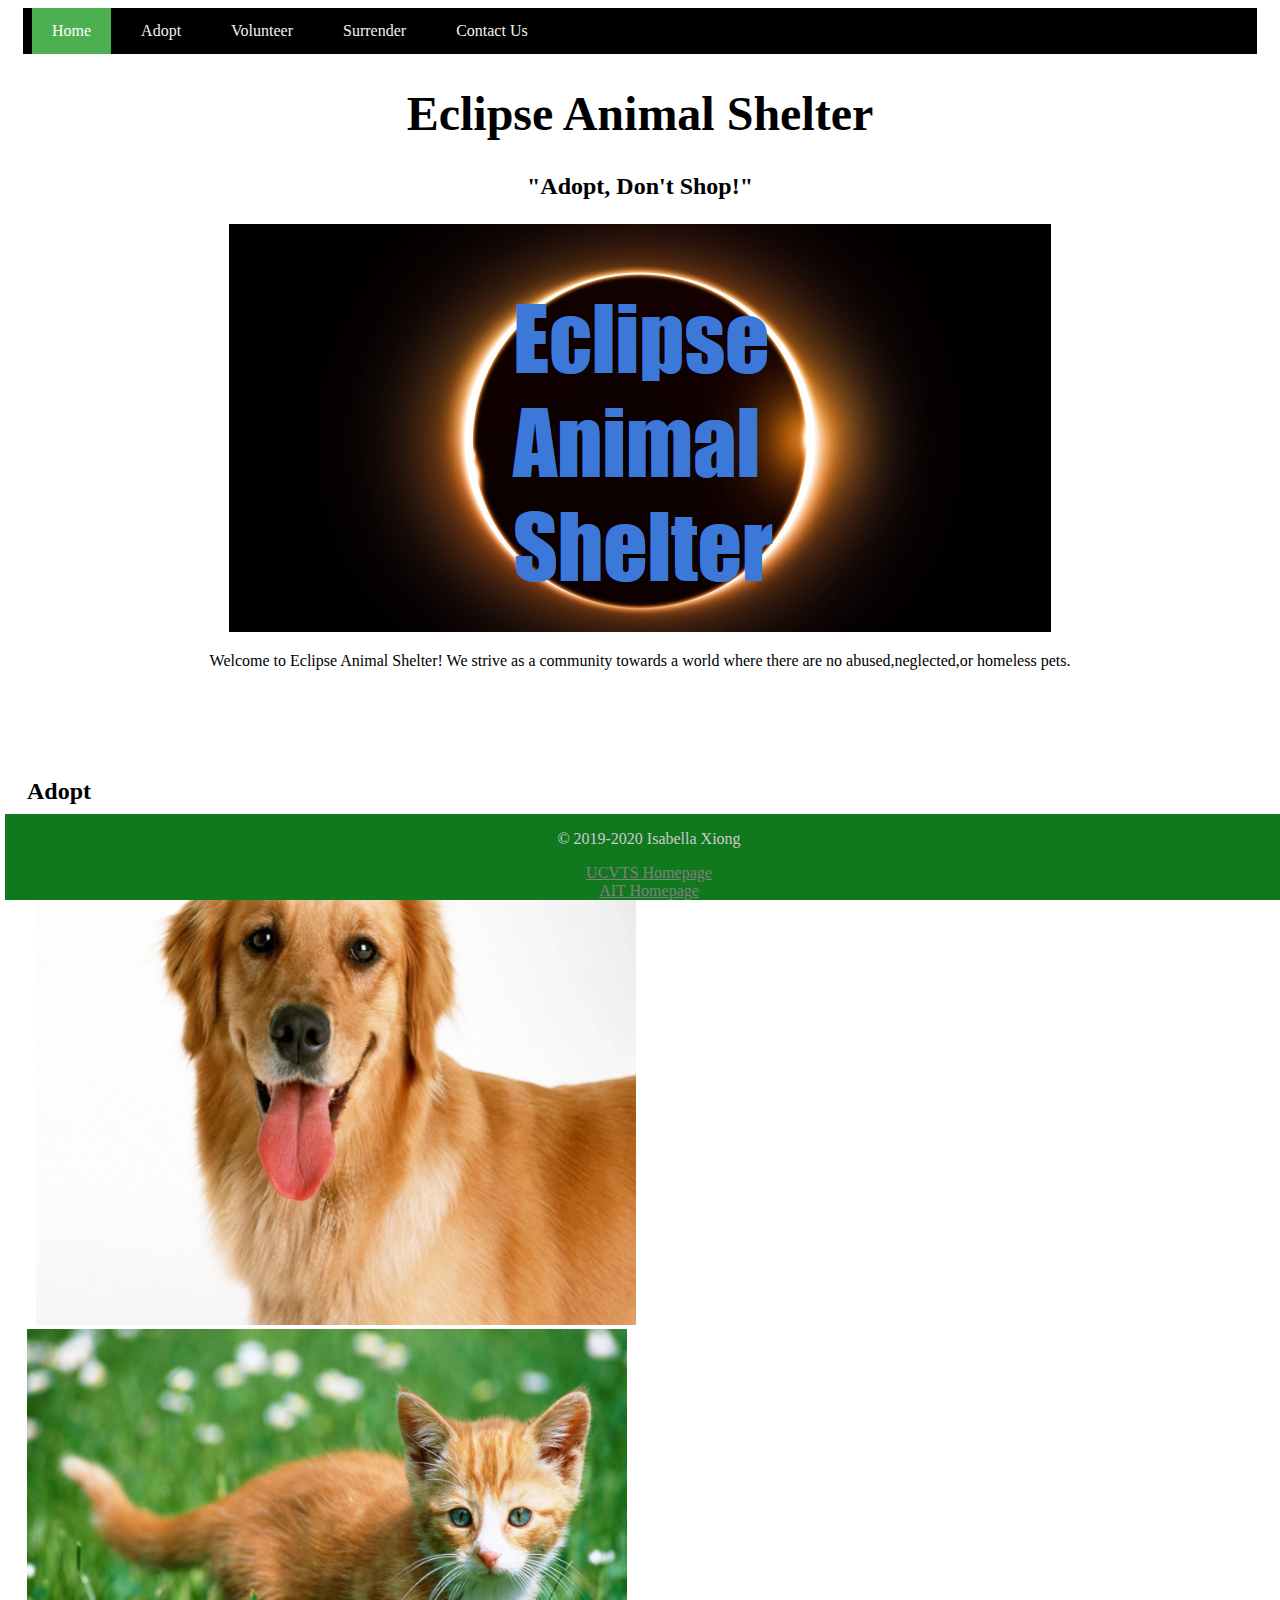
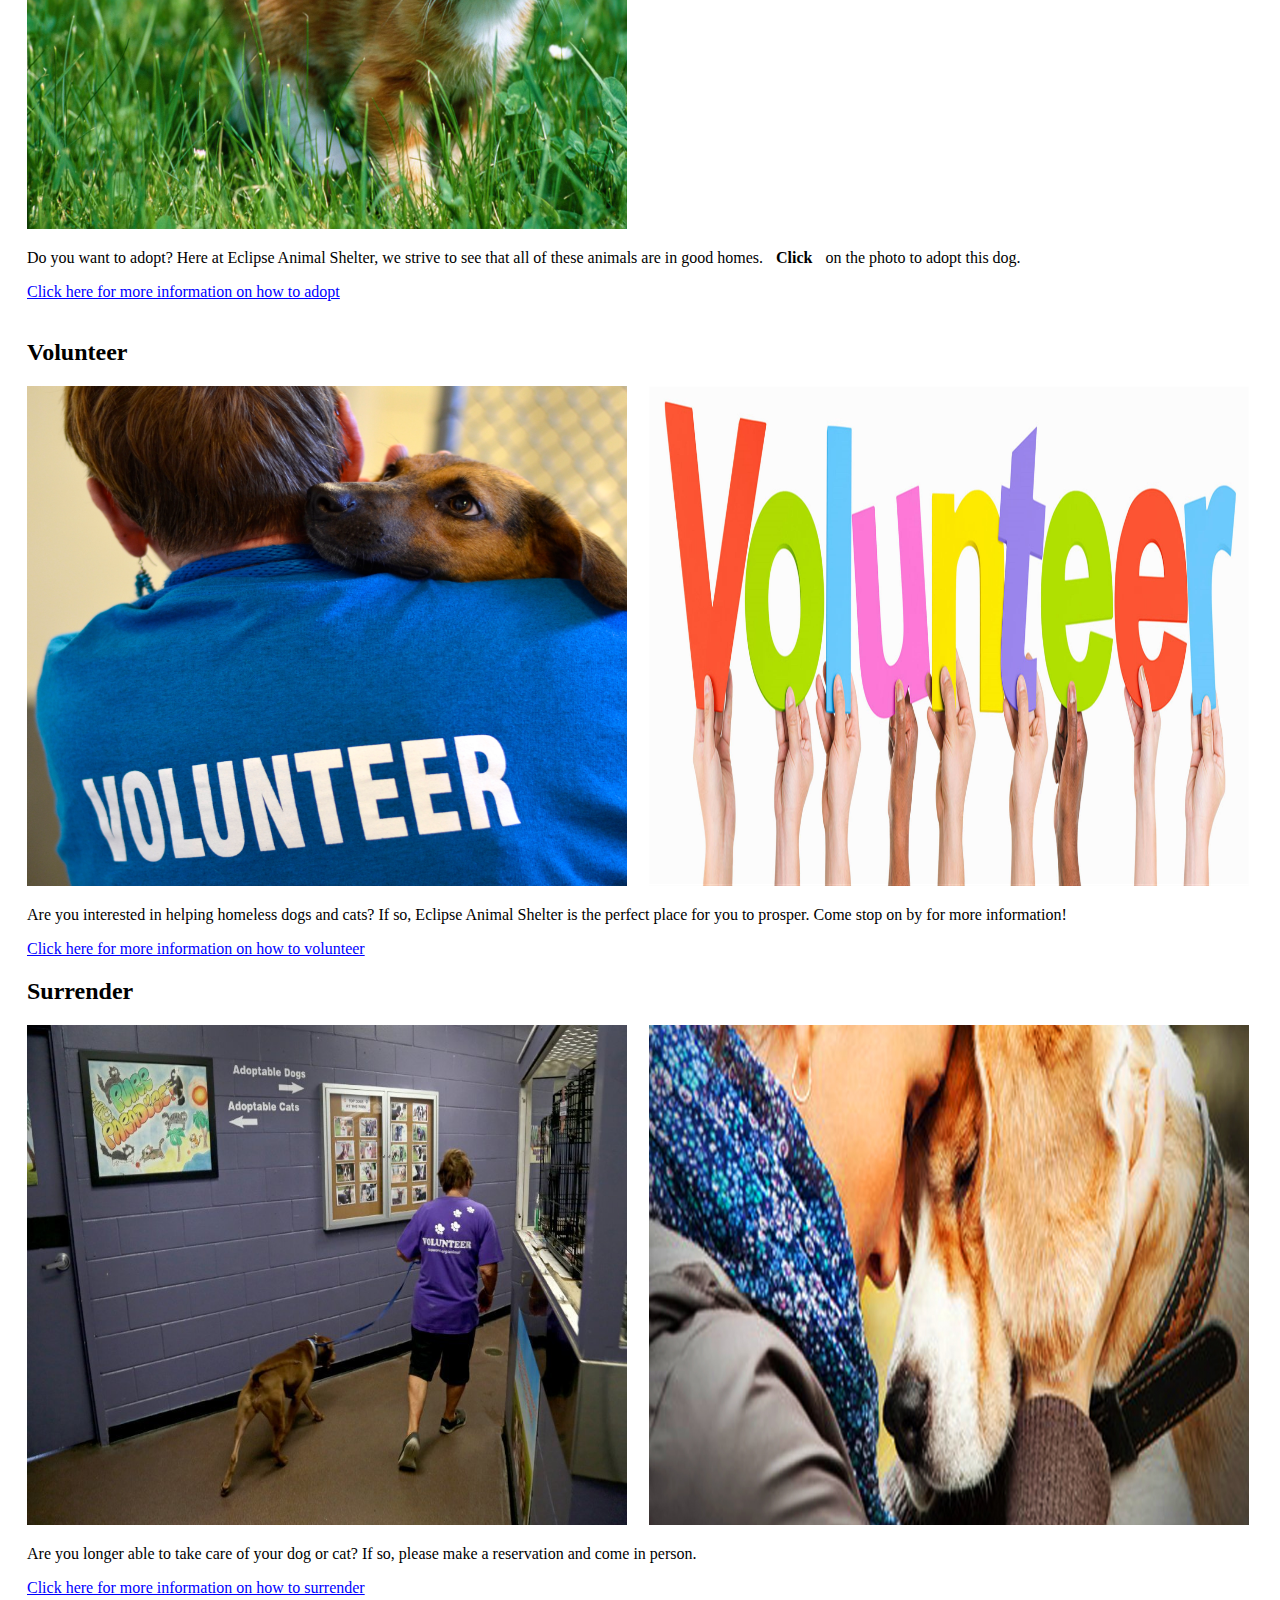
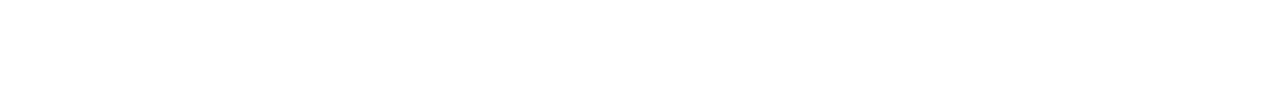
==== commit 02606c3c: "finishing touches" ====
--- a/index.html
+++ b/index.html
@@ -26,7 +26,7 @@
       </a>
       <img class="images"src="images/cat.jpg"/>
       <p> Do you want to adopt? Here at Eclipse Animal Shelter, we strive to see that all of these animals are in good homes. <strong>Click</strong> on the photo to adopt this dog. </p>
-      <a href="adopt.html"> lick here for more information on how to adopt </a>
+      <a href="adopt.html"> Click here for more information on how to adopt </a>
       <br/>
       <br/>
       <h2> Volunteer </h2>
--- a/styles/styling.css
+++ b/styles/styling.css
@@ -84,10 +84,13 @@
 	width: 600px;
 }
 .dogimage{
-	display: block;
+display: block;
  margin-left: auto;
  margin-right: auto;
- width: 65%;
+ width: 55%;
+}
+.styling{
+	text-align:center;
 }
 a[href="https://www.ucvts.tec.nj.us/"] {
 	color:gray;
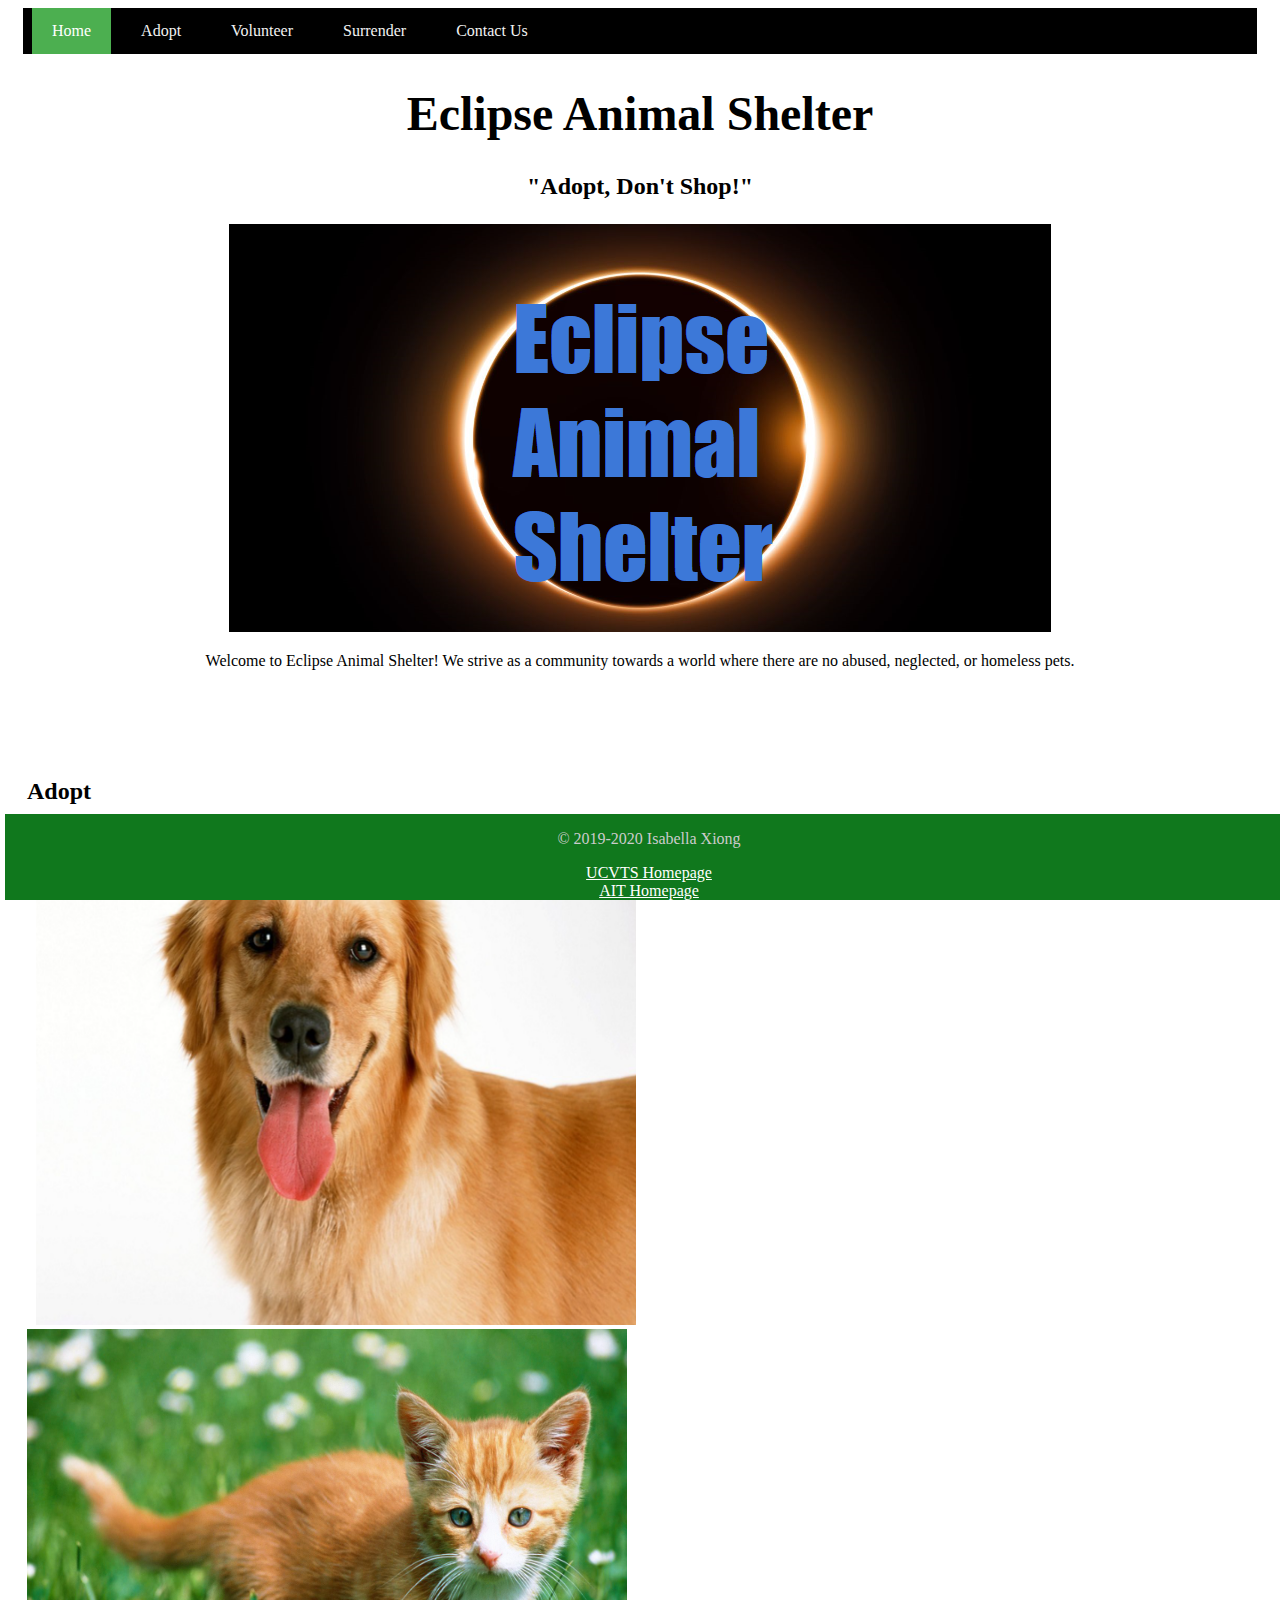
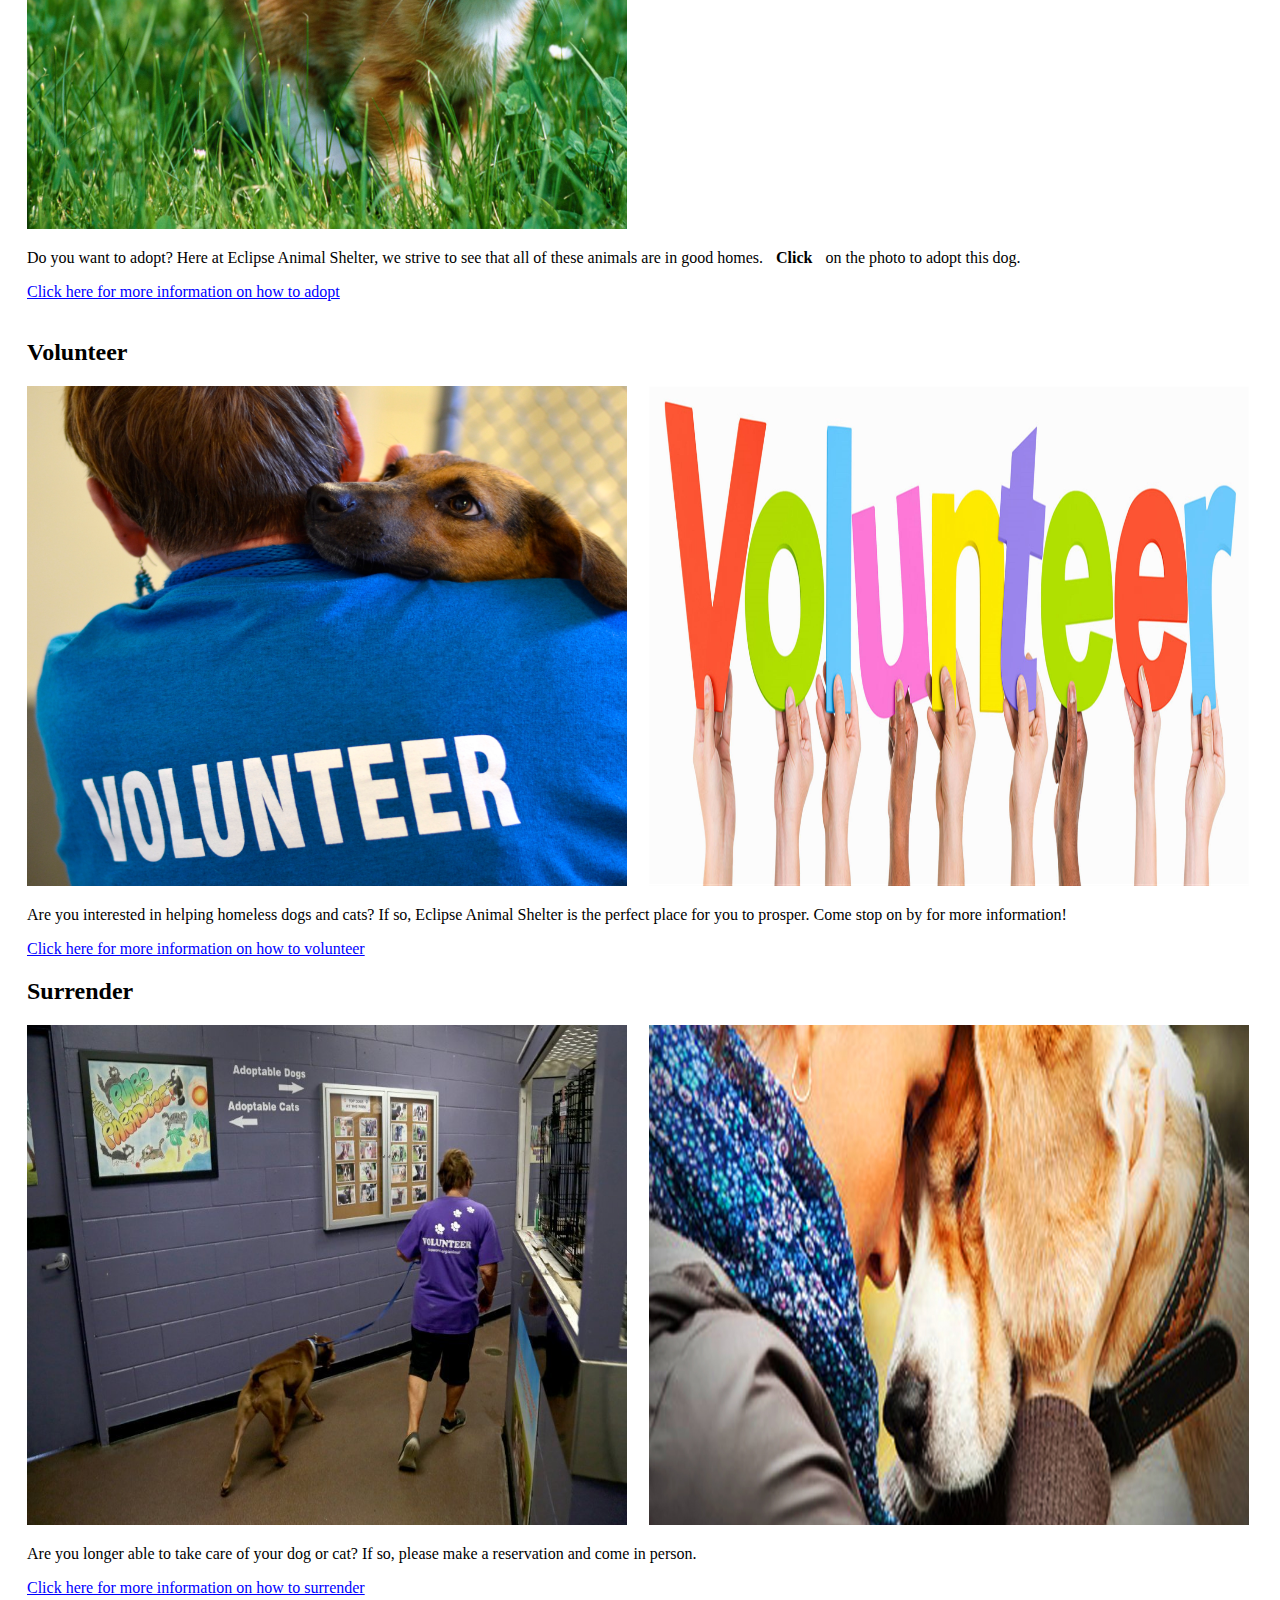
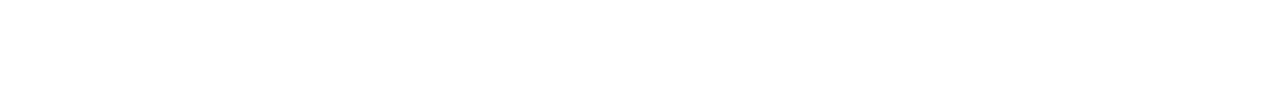
==== commit da63e3c1: "Update index.html" ====
--- a/index.html
+++ b/index.html
@@ -15,7 +15,7 @@
       <h1 class="apcsp">Eclipse Animal Shelter</h1>
       <h3 class="slogan"> "Adopt, Don't Shop!" </h3>
       <p  class="image"><img src="images/Drawing.PNG"></p>
-      <p align=center> Welcome to Eclipse Animal Shelter! We strive as a community towards a world where there are no abused,neglected,or homeless pets. </p>
+      <p align=center> Welcome to Eclipse Animal Shelter! We strive as a community towards a world where there are no abused, neglected, or homeless pets. </p>
       <br/>
       <br/>
       <br/>
--- a/styles/styling.css
+++ b/styles/styling.css
@@ -47,7 +47,7 @@
 	float:right;
 }
 #popular_cat_list{
-	text-align:le ft;
+	text-align:left;
 }
 .centering {
 	text-align:left;
@@ -93,8 +93,8 @@
 	text-align:center;
 }
 a[href="https://www.ucvts.tec.nj.us/"] {
-	color:gray;
+	color:white;
 }
 a[href="https://www.ucvts.tec.nj.us/Page/471"]{
-	color:gray;
+	color:white;
 }
